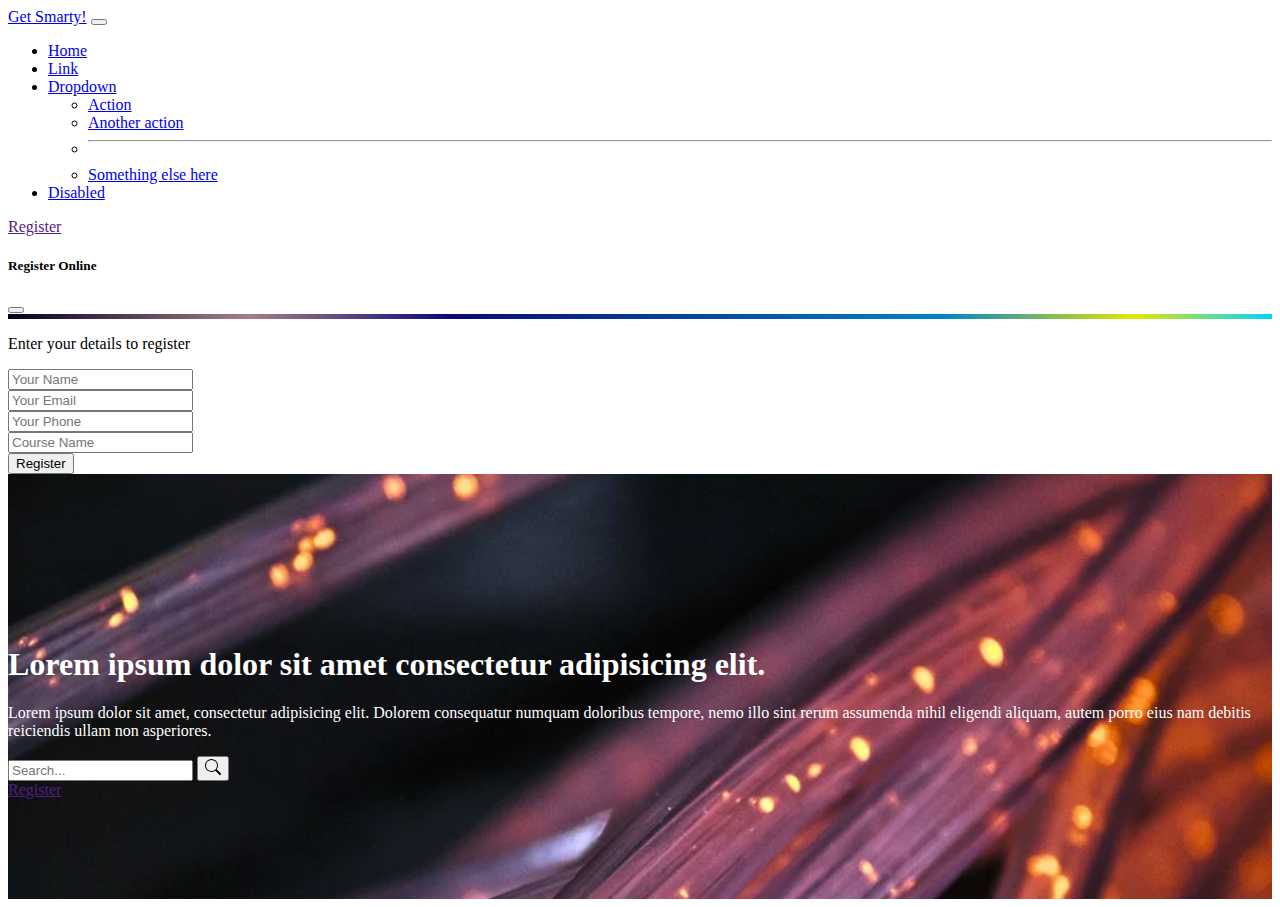
==== index.html @ 5ef51794 "added home banner" ====
<!doctype html>
<html lang="en">
  <head>
    <!-- Required meta tags -->
    <meta charset="utf-8">
    <meta name="viewport" content="width=device-width, initial-scale=1">

    <!-- Bootstrap CSS -->
    <link href="https://cdn.jsdelivr.net/npm/bootstrap@5.0.2/dist/css/bootstrap.min.css" rel="stylesheet" integrity="sha384-EVSTQN3/azprG1Anm3QDgpJLIm9Nao0Yz1ztcQTwFspd3yD65VohhpuuCOmLASjC" crossorigin="anonymous">
    <link rel="stylesheet" href="style.css">
    <title>Home Page</title>
  </head>
  <body>
      <!--Nav Bar Start-->
      <nav class="navbar navbar-expand-lg navbar-dark bg-dark fixed-top">
        <div class="container">
          <a class="navbar-brand" href="#">Get Smarty!</a>
          <button class="navbar-toggler" type="button" data-bs-toggle="collapse" data-bs-target="#navbarSupportedContent" aria-controls="navbarSupportedContent" aria-expanded="false" aria-label="Toggle navigation">
            <span class="navbar-toggler-icon"></span>
          </button>
          <div class="collapse navbar-collapse" id="navbarSupportedContent">
            <ul class="navbar-nav me-auto mb-2 mb-lg-0">
              <li class="nav-item">
                <a class="nav-link active" aria-current="page" href="#">Home</a>
              </li>
              <li class="nav-item">
                <a class="nav-link" href="#">Link</a>
              </li>
              <li class="nav-item dropdown">
                <a class="nav-link dropdown-toggle" href="#" id="navbarDropdown" role="button" data-bs-toggle="dropdown" aria-expanded="false">
                  Dropdown
                </a>
                <ul class="dropdown-menu" aria-labelledby="navbarDropdown">
                  <li><a class="dropdown-item" href="#">Action</a></li>
                  <li><a class="dropdown-item" href="#">Another action</a></li>
                  <li><hr class="dropdown-divider"></li>
                  <li><a class="dropdown-item" href="#">Something else here</a></li>
                </ul>
              </li>
              <li class="nav-item">
                <a class="nav-link disabled" href="#" tabindex="-1" aria-disabled="true">Disabled</a>
              </li>
            </ul>
            <div class="d-flex">
                <a href="" class="btn btn-success btn-sm" data-bs-toggle="modal" data-bs-target="#register-online">
                    Register
                </a>
                </div>
          </div>
        </div>
      </nav>
      <!--Nav Bar End-->
      <!--Nav Bar Modal-->
      <!-- Modal -->
    <div class="modal fade" id="register-online" data-bs-backdrop="static" data-bs-keyboard="false" tabindex="-1" aria-labelledby="register-onlineLabel" aria-hidden="true">
    <div class="modal-dialog">
      <div class="modal-content">
        <div class="modal-header">
          <h5 class="modal-title" id="register-onlineLabel">Register Online</h5>
          <button type="button" class="btn-close" data-bs-dismiss="modal" aria-label="Close"></button>
        </div>
        <div class="custom-divider"></div>
        <div class="modal-body">
            <p class="form-text">Enter your details to register</p>
            <form>
                <div class="mb-3">
                    <input type="text" class="form-control form-control-sm" placeholder="Your Name" required>
                </div>
                <div class="mb-3">
                    <input type="email" class="form-control form-control-sm" placeholder="Your Email" required>
                </div>
                <div class="mb-3">
                    <input type="phone" class="form-control form-control-sm" placeholder="Your Phone" required>
                </div>
                <div class="mb-3">
                    <input type="phone" class="form-control form-control-sm" placeholder="Course Name" required>
                </div>
               
                <div class="d-grid mb-3">
                    <input type="submit" class="btn btn-sm btn-success" value="Register">
                </div>
            </form>
   
        </div>
       
      </div>
    </div>
  </div>
      <!--Nav Bar Modal End-->
   <!--Home Banner-->

   <header class="main-banner">
       <div class="container">
           <div class="row">
               <div class="col-lg-8 col-md-8">
                   <div class="main-banner-content">
                       <h1>Lorem ipsum dolor sit amet consectetur adipisicing elit. </h1>
                       <p>Lorem ipsum dolor sit amet, consectetur adipisicing elit. Dolorem consequatur numquam doloribus tempore, nemo illo sint rerum assumenda nihil eligendi aliquam, autem porro eius nam debitis reiciendis ullam non asperiores.</p>
                   </div>
                  
               </div>
           </div>
           <div class="row d-none d-sm-block">
               <div class="col-lg-6 col-md-6">
                   <form action="">
                    <div class="input-group mb-3">
                        <input type="search" class="form-control form-control-sm" placeholder="Search..." aria-label="Recipient's username" aria-describedby="button-addon2">
                        <button class="btn btn-success" type="submit" id="button-addon2">
                            <svg xmlns="http://www.w3.org/2000/svg" width="16" height="16" fill="currentColor" class="bi bi-search" viewBox="0 0 16 16">
                                <path d="M11.742 10.344a6.5 6.5 0 1 0-1.397 1.398h-.001c.03.04.062.078.098.115l3.85 3.85a1 1 0 0 0 1.415-1.414l-3.85-3.85a1.007 1.007 0 0 0-.115-.1zM12 6.5a5.5 5.5 0 1 1-11 0 5.5 5.5 0 0 1 11 0z"/>
                              </svg>
                        </button>
                      </div>
                   </form>
               </div>
           </div>
           <div class="row  d-block d-sm-none">
               <div class="d-grid col-lg-12 col-md-12">
                <a href="" class="btn btn-success btn" data-bs-toggle="modal" data-bs-target="#register-online">
                    Register
                </a>
               </div>
           </div>
       </div>
   </header>
   <!--Home Banner end-->

    <!-- Optional JavaScript; choose one of the two! -->

    <!-- Option 1: Bootstrap Bundle with Popper -->
    <script src="https://cdn.jsdelivr.net/npm/bootstrap@5.0.2/dist/js/bootstrap.bundle.min.js" integrity="sha384-MrcW6ZMFYlzcLA8Nl+NtUVF0sA7MsXsP1UyJoMp4YLEuNSfAP+JcXn/tWtIaxVXM" crossorigin="anonymous"></script>

    <!-- Option 2: Separate Popper and Bootstrap JS -->
    <!--
    <script src="https://cdn.jsdelivr.net/npm/@popperjs/core@2.9.2/dist/umd/popper.min.js" integrity="sha384-IQsoLXl5PILFhosVNubq5LC7Qb9DXgDA9i+tQ8Zj3iwWAwPtgFTxbJ8NT4GN1R8p" crossorigin="anonymous"></script>
    <script src="https://cdn.jsdelivr.net/npm/bootstrap@5.0.2/dist/js/bootstrap.min.js" integrity="sha384-cVKIPhGWiC2Al4u+LWgxfKTRIcfu0JTxR+EQDz/bgldoEyl4H0zUF0QKbrJ0EcQF" crossorigin="anonymous"></script>
    -->
  </body>
</html>
---- style.css ----
.custom_nav{
    font-size:small;

    box-shadow: 0px 2px 12px rgba(0, 0, 0, .3);
}

ul.dropdown-menu.show {
    font-size: small;
}

.custom-divider{
    height:5px;
    background: rgb(2,0,36);
    background: linear-gradient(90deg, rgba(2,0,36,1) 0%, rgba(82,5,16,0.5144432773109244) 19%, rgba(9,9,121,1) 35%, rgba(7,56,152,1) 50%, rgba(5,109,187,1) 67%, rgba(4,131,201,1) 74%, rgba(225,232,2,1) 89%, rgba(0,212,255,1) 100%);
}

.main-banner{
    padding-top: 150px;
    padding-bottom: 100px;
    background-image: url(img/Banner.jpg);
    background-size: cover;
    color: white;

}
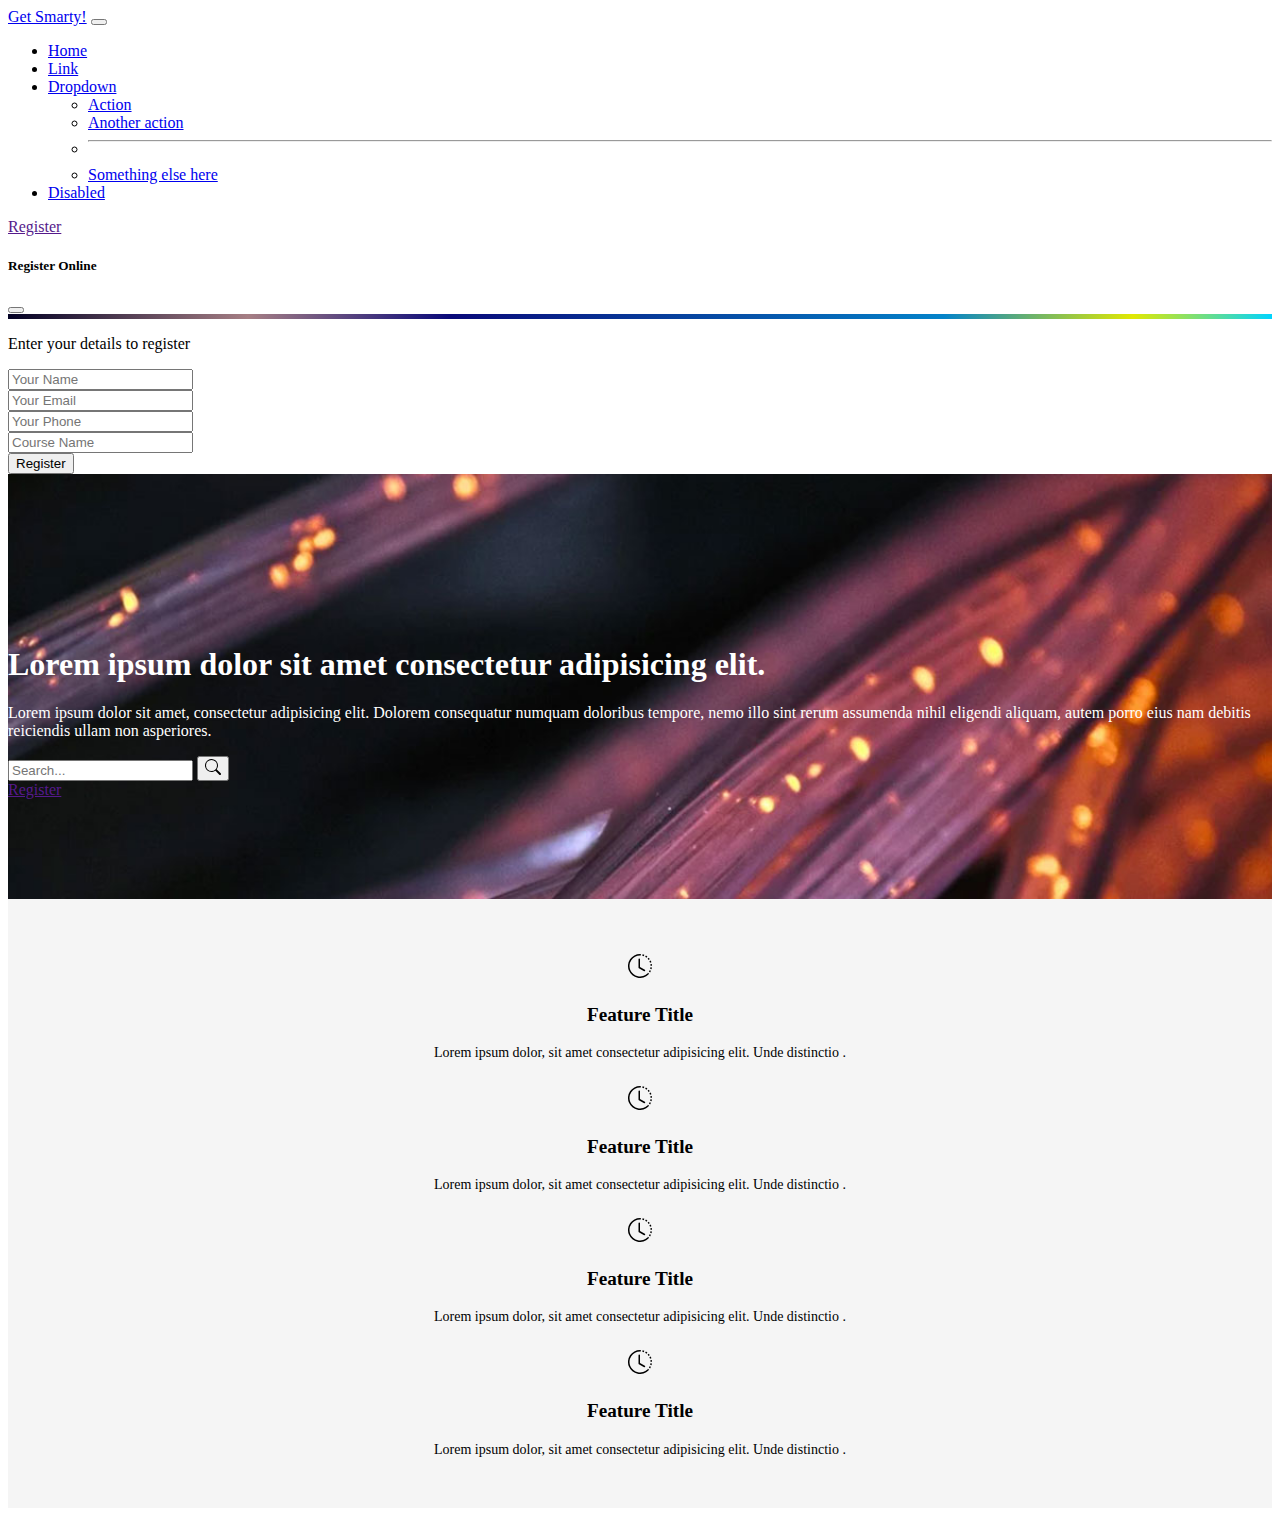
==== commit 95a22aaa: "added features section" ====
--- a/index.html
+++ b/index.html
@@ -52,78 +52,136 @@
       <!--Nav Bar End-->
       <!--Nav Bar Modal-->
       <!-- Modal -->
-    <div class="modal fade" id="register-online" data-bs-backdrop="static" data-bs-keyboard="false" tabindex="-1" aria-labelledby="register-onlineLabel" aria-hidden="true">
-    <div class="modal-dialog">
-      <div class="modal-content">
-        <div class="modal-header">
-          <h5 class="modal-title" id="register-onlineLabel">Register Online</h5>
-          <button type="button" class="btn-close" data-bs-dismiss="modal" aria-label="Close"></button>
+        <div class="modal fade" id="register-online" data-bs-backdrop="static" data-bs-keyboard="false" tabindex="-1" aria-labelledby="register-onlineLabel" aria-hidden="true">
+            <div class="modal-dialog">
+                <div class="modal-content">
+                    <div class="modal-header">
+                    <h5 class="modal-title" id="register-onlineLabel">Register Online</h5>
+                    <button type="button" class="btn-close" data-bs-dismiss="modal" aria-label="Close"></button>
+                    </div>
+                    <div class="custom-divider"></div>
+                    <div class="modal-body">
+                        <p class="form-text">Enter your details to register</p>
+                        <form>
+                            <div class="mb-3">
+                                <input type="text" class="form-control form-control-sm" placeholder="Your Name" required>
+                            </div>
+                            <div class="mb-3">
+                                <input type="email" class="form-control form-control-sm" placeholder="Your Email" required>
+                            </div>
+                            <div class="mb-3">
+                                <input type="phone" class="form-control form-control-sm" placeholder="Your Phone" required>
+                            </div>
+                            <div class="mb-3">
+                                <input type="phone" class="form-control form-control-sm" placeholder="Course Name" required>
+                            </div>
+                        
+                            <div class="d-grid mb-3">
+                                <input type="submit" class="btn btn-sm btn-success" value="Register">
+                            </div>
+                        </form>
+                    </div>
+                </div>
+            </div>
         </div>
-        <div class="custom-divider"></div>
-        <div class="modal-body">
-            <p class="form-text">Enter your details to register</p>
-            <form>
-                <div class="mb-3">
-                    <input type="text" class="form-control form-control-sm" placeholder="Your Name" required>
+        <!--Nav Bar Modal End-->
+    <!--Home Banner-->
+
+    <header class="main-banner">
+        <div class="container">
+            <div class="row">
+                <div class="col-lg-8 col-md-8">
+                    <div class="main-banner-content">
+                        <h1>Lorem ipsum dolor sit amet consectetur adipisicing elit. </h1>
+                        <p>Lorem ipsum dolor sit amet, consectetur adipisicing elit. Dolorem consequatur numquam doloribus tempore, nemo illo sint rerum assumenda nihil eligendi aliquam, autem porro eius nam debitis reiciendis ullam non asperiores.</p>
+                    </div>
+                    
                 </div>
-                <div class="mb-3">
-                    <input type="email" class="form-control form-control-sm" placeholder="Your Email" required>
+            </div>
+            <div class="row d-none d-sm-block">
+                <div class="col-lg-6 col-md-6">
+                    <form action="">
+                        <div class="input-group mb-3">
+                            <input type="search" class="form-control form-control-sm" placeholder="Search..." aria-label="Recipient's username" aria-describedby="button-addon2">
+                            <button class="btn btn-success" type="submit" id="button-addon2">
+                                <svg xmlns="http://www.w3.org/2000/svg" width="16" height="16" fill="currentColor" class="bi bi-search" viewBox="0 0 16 16">
+                                    <path d="M11.742 10.344a6.5 6.5 0 1 0-1.397 1.398h-.001c.03.04.062.078.098.115l3.85 3.85a1 1 0 0 0 1.415-1.414l-3.85-3.85a1.007 1.007 0 0 0-.115-.1zM12 6.5a5.5 5.5 0 1 1-11 0 5.5 5.5 0 0 1 11 0z"/>
+                                </svg>
+                            </button>
+                        </div>
+                    </form>
                 </div>
-                <div class="mb-3">
-                    <input type="phone" class="form-control form-control-sm" placeholder="Your Phone" required>
+            </div>
+            <div class="row  d-block d-sm-none">
+                <div class="d-grid col-lg-12 col-md-12">
+                    <a href="" class="btn btn-success btn" data-bs-toggle="modal" data-bs-target="#register-online">
+                        Register
+                    </a>
                 </div>
-                <div class="mb-3">
-                    <input type="phone" class="form-control form-control-sm" placeholder="Course Name" required>
+            </div>
+        </div>
+    </header>
+    <!--Home Banner end-->
+    <!--FEATURES LIST Beginning -->
+    <section class="features">
+        <div class="container">
+            <div class="row">
+                <div class="col-lg-3 col-md-3 col-sm-6">
+                    <div class="feature-holder">
+                        <h2>
+                            <svg xmlns="http://www.w3.org/2000/svg" width="1em" height="1em" fill="currentColor" class="bi bi-clock-history" viewBox="0 0 16 16">
+                                <path d="M8.515 1.019A7 7 0 0 0 8 1V0a8 8 0 0 1 .589.022l-.074.997zm2.004.45a7.003 7.003 0 0 0-.985-.299l.219-.976c.383.086.76.2 1.126.342l-.36.933zm1.37.71a7.01 7.01 0 0 0-.439-.27l.493-.87a8.025 8.025 0 0 1 .979.654l-.615.789a6.996 6.996 0 0 0-.418-.302zm1.834 1.79a6.99 6.99 0 0 0-.653-.796l.724-.69c.27.285.52.59.747.91l-.818.576zm.744 1.352a7.08 7.08 0 0 0-.214-.468l.893-.45a7.976 7.976 0 0 1 .45 1.088l-.95.313a7.023 7.023 0 0 0-.179-.483zm.53 2.507a6.991 6.991 0 0 0-.1-1.025l.985-.17c.067.386.106.778.116 1.17l-1 .025zm-.131 1.538c.033-.17.06-.339.081-.51l.993.123a7.957 7.957 0 0 1-.23 1.155l-.964-.267c.046-.165.086-.332.12-.501zm-.952 2.379c.184-.29.346-.594.486-.908l.914.405c-.16.36-.345.706-.555 1.038l-.845-.535zm-.964 1.205c.122-.122.239-.248.35-.378l.758.653a8.073 8.073 0 0 1-.401.432l-.707-.707z"/>
+                                <path d="M8 1a7 7 0 1 0 4.95 11.95l.707.707A8.001 8.001 0 1 1 8 0v1z"/>
+                                <path d="M7.5 3a.5.5 0 0 1 .5.5v5.21l3.248 1.856a.5.5 0 0 1-.496.868l-3.5-2A.5.5 0 0 1 7 9V3.5a.5.5 0 0 1 .5-.5z"/>
+                            </svg>
+                        </h2>
+                        <h3>Feature Title</h3>
+                        <p>Lorem ipsum dolor, sit amet consectetur adipisicing elit. Unde distinctio .</p>
+                    </div>
                 </div>
-               
-                <div class="d-grid mb-3">
-                    <input type="submit" class="btn btn-sm btn-success" value="Register">
+                <div class="col-lg-3 col-md-3 col-sm-6">
+                    <div class="feature-holder">
+                        <h2>
+                            <svg xmlns="http://www.w3.org/2000/svg" width="1em" height="1em" fill="currentColor" class="bi bi-clock-history" viewBox="0 0 16 16">
+                                <path d="M8.515 1.019A7 7 0 0 0 8 1V0a8 8 0 0 1 .589.022l-.074.997zm2.004.45a7.003 7.003 0 0 0-.985-.299l.219-.976c.383.086.76.2 1.126.342l-.36.933zm1.37.71a7.01 7.01 0 0 0-.439-.27l.493-.87a8.025 8.025 0 0 1 .979.654l-.615.789a6.996 6.996 0 0 0-.418-.302zm1.834 1.79a6.99 6.99 0 0 0-.653-.796l.724-.69c.27.285.52.59.747.91l-.818.576zm.744 1.352a7.08 7.08 0 0 0-.214-.468l.893-.45a7.976 7.976 0 0 1 .45 1.088l-.95.313a7.023 7.023 0 0 0-.179-.483zm.53 2.507a6.991 6.991 0 0 0-.1-1.025l.985-.17c.067.386.106.778.116 1.17l-1 .025zm-.131 1.538c.033-.17.06-.339.081-.51l.993.123a7.957 7.957 0 0 1-.23 1.155l-.964-.267c.046-.165.086-.332.12-.501zm-.952 2.379c.184-.29.346-.594.486-.908l.914.405c-.16.36-.345.706-.555 1.038l-.845-.535zm-.964 1.205c.122-.122.239-.248.35-.378l.758.653a8.073 8.073 0 0 1-.401.432l-.707-.707z"/>
+                                <path d="M8 1a7 7 0 1 0 4.95 11.95l.707.707A8.001 8.001 0 1 1 8 0v1z"/>
+                                <path d="M7.5 3a.5.5 0 0 1 .5.5v5.21l3.248 1.856a.5.5 0 0 1-.496.868l-3.5-2A.5.5 0 0 1 7 9V3.5a.5.5 0 0 1 .5-.5z"/>
+                            </svg>
+                        </h2>
+                        <h3>Feature Title</h3>
+                        <p>Lorem ipsum dolor, sit amet consectetur adipisicing elit. Unde distinctio .</p>
+                    </div>
                 </div>
-            </form>
-   
+                <div class="col-lg-3 col-md-3 col-sm-6">
+                    <div class="feature-holder">
+                        <h2>
+                            <svg xmlns="http://www.w3.org/2000/svg" width="1em" height="1em" fill="currentColor" class="bi bi-clock-history" viewBox="0 0 16 16">
+                                <path d="M8.515 1.019A7 7 0 0 0 8 1V0a8 8 0 0 1 .589.022l-.074.997zm2.004.45a7.003 7.003 0 0 0-.985-.299l.219-.976c.383.086.76.2 1.126.342l-.36.933zm1.37.71a7.01 7.01 0 0 0-.439-.27l.493-.87a8.025 8.025 0 0 1 .979.654l-.615.789a6.996 6.996 0 0 0-.418-.302zm1.834 1.79a6.99 6.99 0 0 0-.653-.796l.724-.69c.27.285.52.59.747.91l-.818.576zm.744 1.352a7.08 7.08 0 0 0-.214-.468l.893-.45a7.976 7.976 0 0 1 .45 1.088l-.95.313a7.023 7.023 0 0 0-.179-.483zm.53 2.507a6.991 6.991 0 0 0-.1-1.025l.985-.17c.067.386.106.778.116 1.17l-1 .025zm-.131 1.538c.033-.17.06-.339.081-.51l.993.123a7.957 7.957 0 0 1-.23 1.155l-.964-.267c.046-.165.086-.332.12-.501zm-.952 2.379c.184-.29.346-.594.486-.908l.914.405c-.16.36-.345.706-.555 1.038l-.845-.535zm-.964 1.205c.122-.122.239-.248.35-.378l.758.653a8.073 8.073 0 0 1-.401.432l-.707-.707z"/>
+                                <path d="M8 1a7 7 0 1 0 4.95 11.95l.707.707A8.001 8.001 0 1 1 8 0v1z"/>
+                                <path d="M7.5 3a.5.5 0 0 1 .5.5v5.21l3.248 1.856a.5.5 0 0 1-.496.868l-3.5-2A.5.5 0 0 1 7 9V3.5a.5.5 0 0 1 .5-.5z"/>
+                            </svg>
+                        </h2>
+                        <h3>Feature Title</h3>
+                        <p>Lorem ipsum dolor, sit amet consectetur adipisicing elit. Unde distinctio .</p>
+                    </div>
+                </div>
+                <div class="col-lg-3 col-md-3 col-sm-6">
+                    <div class="feature-holder">
+                        <h2>
+                            <svg xmlns="http://www.w3.org/2000/svg" width="1em" height="1em" fill="currentColor" class="bi bi-clock-history" viewBox="0 0 16 16">
+                                <path d="M8.515 1.019A7 7 0 0 0 8 1V0a8 8 0 0 1 .589.022l-.074.997zm2.004.45a7.003 7.003 0 0 0-.985-.299l.219-.976c.383.086.76.2 1.126.342l-.36.933zm1.37.71a7.01 7.01 0 0 0-.439-.27l.493-.87a8.025 8.025 0 0 1 .979.654l-.615.789a6.996 6.996 0 0 0-.418-.302zm1.834 1.79a6.99 6.99 0 0 0-.653-.796l.724-.69c.27.285.52.59.747.91l-.818.576zm.744 1.352a7.08 7.08 0 0 0-.214-.468l.893-.45a7.976 7.976 0 0 1 .45 1.088l-.95.313a7.023 7.023 0 0 0-.179-.483zm.53 2.507a6.991 6.991 0 0 0-.1-1.025l.985-.17c.067.386.106.778.116 1.17l-1 .025zm-.131 1.538c.033-.17.06-.339.081-.51l.993.123a7.957 7.957 0 0 1-.23 1.155l-.964-.267c.046-.165.086-.332.12-.501zm-.952 2.379c.184-.29.346-.594.486-.908l.914.405c-.16.36-.345.706-.555 1.038l-.845-.535zm-.964 1.205c.122-.122.239-.248.35-.378l.758.653a8.073 8.073 0 0 1-.401.432l-.707-.707z"/>
+                                <path d="M8 1a7 7 0 1 0 4.95 11.95l.707.707A8.001 8.001 0 1 1 8 0v1z"/>
+                                <path d="M7.5 3a.5.5 0 0 1 .5.5v5.21l3.248 1.856a.5.5 0 0 1-.496.868l-3.5-2A.5.5 0 0 1 7 9V3.5a.5.5 0 0 1 .5-.5z"/>
+                            </svg>
+                        </h2>
+                        <h3>Feature Title</h3>
+                        <p>Lorem ipsum dolor, sit amet consectetur adipisicing elit. Unde distinctio .</p>
+                    </div>
+                </div>
+            </div>
         </div>
-       
-      </div>
-    </div>
-  </div>
-      <!--Nav Bar Modal End-->
-   <!--Home Banner-->
-
-   <header class="main-banner">
-       <div class="container">
-           <div class="row">
-               <div class="col-lg-8 col-md-8">
-                   <div class="main-banner-content">
-                       <h1>Lorem ipsum dolor sit amet consectetur adipisicing elit. </h1>
-                       <p>Lorem ipsum dolor sit amet, consectetur adipisicing elit. Dolorem consequatur numquam doloribus tempore, nemo illo sint rerum assumenda nihil eligendi aliquam, autem porro eius nam debitis reiciendis ullam non asperiores.</p>
-                   </div>
-                  
-               </div>
-           </div>
-           <div class="row d-none d-sm-block">
-               <div class="col-lg-6 col-md-6">
-                   <form action="">
-                    <div class="input-group mb-3">
-                        <input type="search" class="form-control form-control-sm" placeholder="Search..." aria-label="Recipient's username" aria-describedby="button-addon2">
-                        <button class="btn btn-success" type="submit" id="button-addon2">
-                            <svg xmlns="http://www.w3.org/2000/svg" width="16" height="16" fill="currentColor" class="bi bi-search" viewBox="0 0 16 16">
-                                <path d="M11.742 10.344a6.5 6.5 0 1 0-1.397 1.398h-.001c.03.04.062.078.098.115l3.85 3.85a1 1 0 0 0 1.415-1.414l-3.85-3.85a1.007 1.007 0 0 0-.115-.1zM12 6.5a5.5 5.5 0 1 1-11 0 5.5 5.5 0 0 1 11 0z"/>
-                              </svg>
-                        </button>
-                      </div>
-                   </form>
-               </div>
-           </div>
-           <div class="row  d-block d-sm-none">
-               <div class="d-grid col-lg-12 col-md-12">
-                <a href="" class="btn btn-success btn" data-bs-toggle="modal" data-bs-target="#register-online">
-                    Register
-                </a>
-               </div>
-           </div>
-       </div>
-   </header>
-   <!--Home Banner end-->
+    </section>
+    <!--FEATURES LIST  end-->
 
     <!-- Optional JavaScript; choose one of the two! -->
 
--- a/style.css
+++ b/style.css
@@ -21,4 +21,21 @@
     background-size: cover;
     color: white;
 
+}
+
+.feature-holder {
+    text-align: center;
+    margin-bottom: 25px;
+}
+section.features {
+    padding-top: 35px;
+    padding-bottom: 25px;
+    background-color: whitesmoke;
+}
+section.features h3 {
+    font-size: 1.2em;
+}
+
+.feature-holder p{
+    font-size: 14px;
 }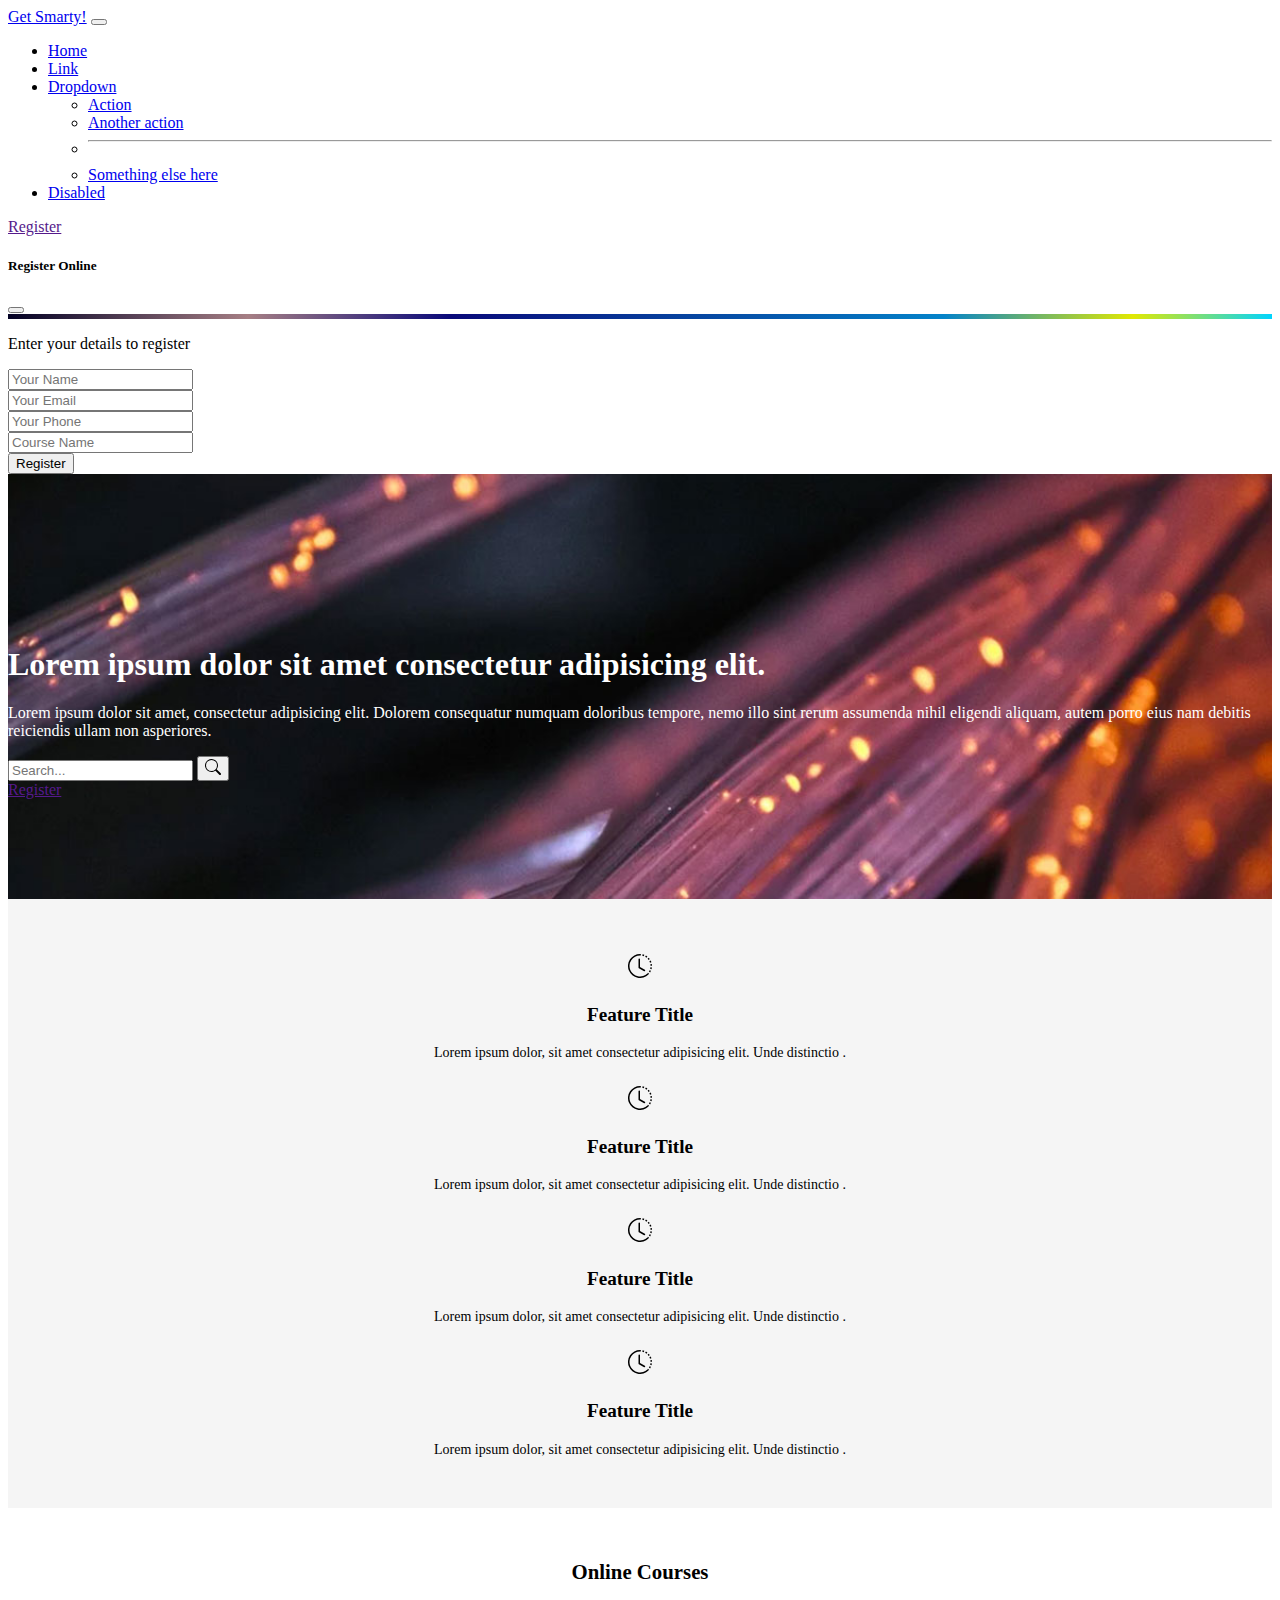
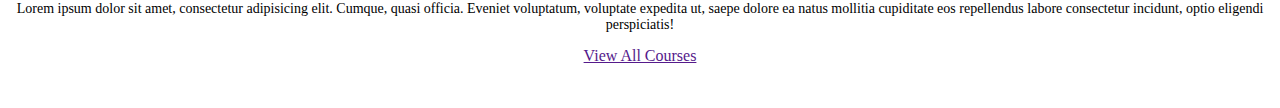
==== commit 4bc1f7b5: "added course text widget" ====
--- a/index.html
+++ b/index.html
@@ -182,6 +182,24 @@
         </div>
     </section>
     <!--FEATURES LIST  end-->
+     <!--Online Course Start-->
+     <section class="online-courses">
+         <div class="container">
+             <div class="row justify-content-center">
+                 <div class="col-lg-6 col-md-6">
+                     <div class="online-courses-text-widget">
+                         <h2>Online Courses</h2>
+                         <p>Lorem ipsum dolor sit amet, consectetur adipisicing elit. Cumque, quasi officia. Eveniet voluptatum, voluptate expedita ut, saepe dolore ea natus mollitia cupiditate eos repellendus labore consectetur incidunt, optio eligendi perspiciatis!</p>
+                         <a href="" class="btn btn-warning btn-sm">View All Courses</a>
+
+                     </div>
+
+                 </div>
+             </div>
+         </div>
+     </section>
+    <!--Online Course  End-->
+
 
     <!-- Optional JavaScript; choose one of the two! -->
 
--- a/style.css
+++ b/style.css
@@ -38,4 +38,20 @@
 
 .feature-holder p{
     font-size: 14px;
+}
+
+section.online-courses {
+    padding-top: 35px;
+    padding-bottom: 35px;
+}
+
+.online-courses-text-widget{
+    text-align: center;
+}
+.online-courses-text-widget h2 {
+    font-size: 1.3em;
+}
+
+.online-courses-text-widget p{
+    font-size: 14px;
 }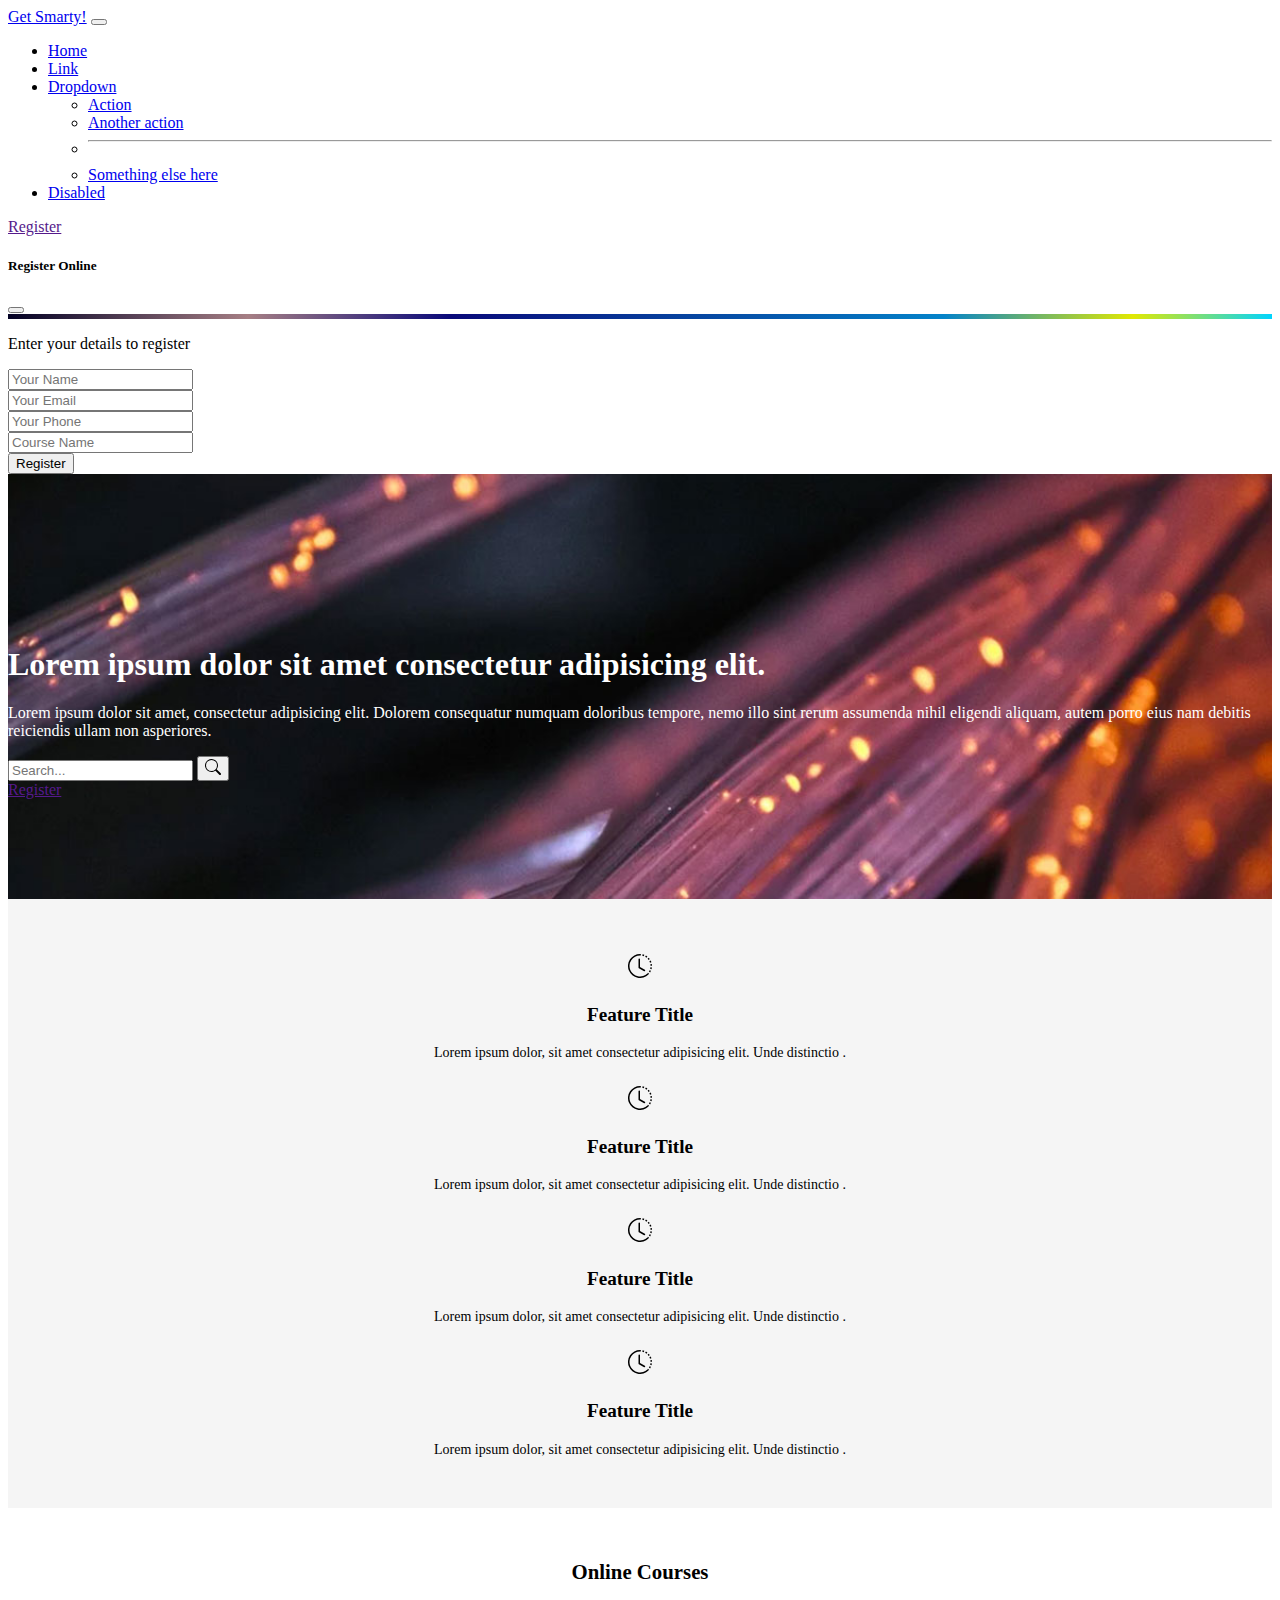
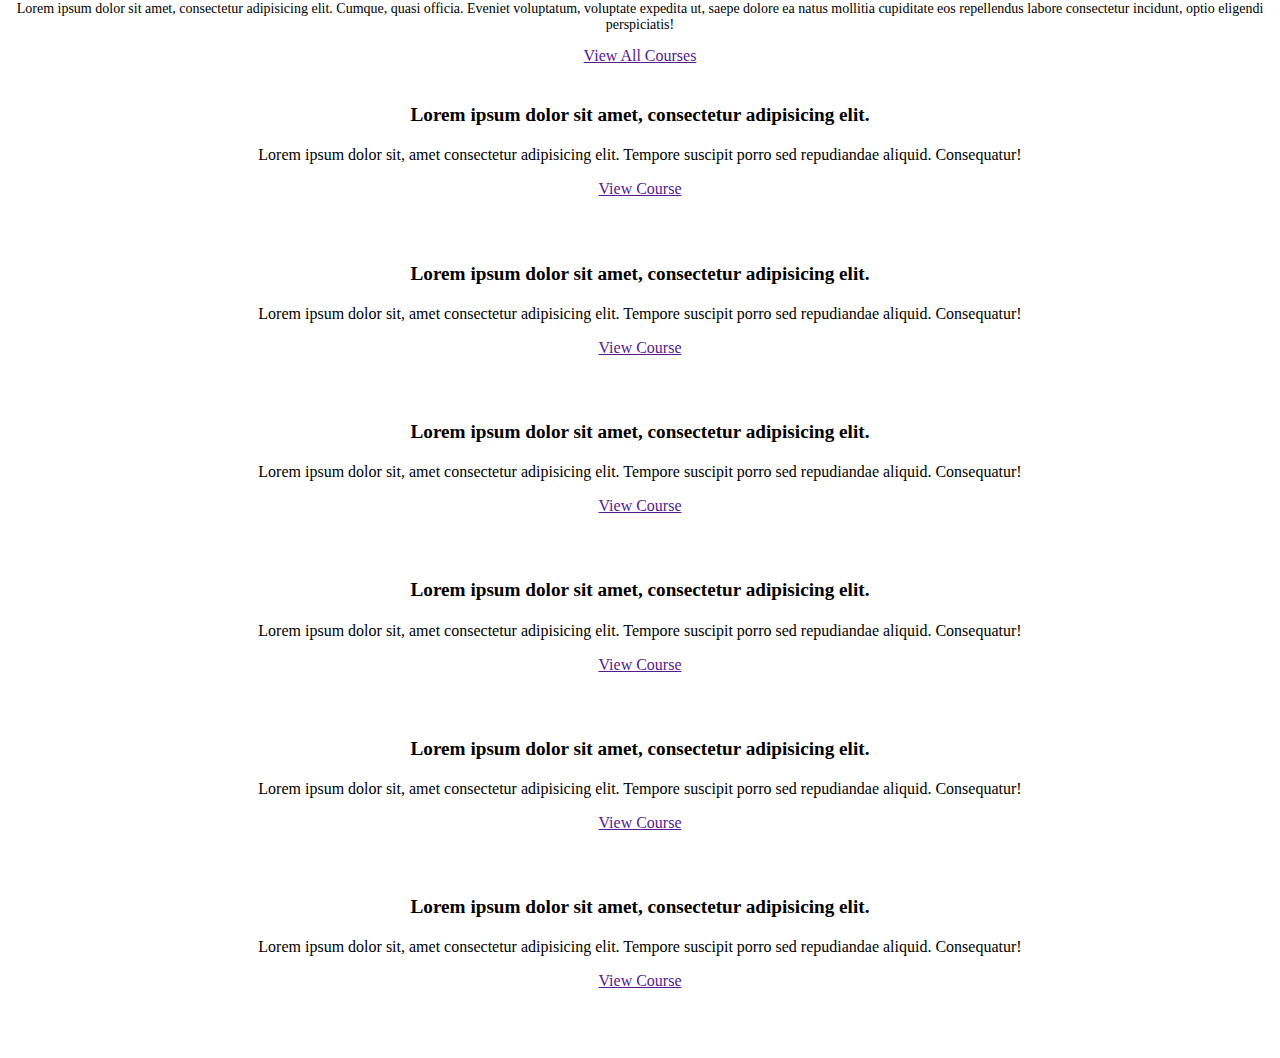
==== commit 979bc785: "added course cards" ====
--- a/index.html
+++ b/index.html
@@ -191,10 +191,79 @@
                          <h2>Online Courses</h2>
                          <p>Lorem ipsum dolor sit amet, consectetur adipisicing elit. Cumque, quasi officia. Eveniet voluptatum, voluptate expedita ut, saepe dolore ea natus mollitia cupiditate eos repellendus labore consectetur incidunt, optio eligendi perspiciatis!</p>
                          <a href="" class="btn btn-warning btn-sm">View All Courses</a>
+                        
 
                      </div>
 
                  </div>
+             </div>
+             <div class="row mt-5">
+                 <div class="col-lg-4 col-md-4">
+                     <div class="card online-course-card">
+                         <img src="https://source.unsplash.com/random/600x314" class="img-fluid" alt="">
+                         <div class="card-body">
+                            <h3 class="card-title">Lorem ipsum dolor sit amet, consectetur adipisicing elit.</h3>
+                            <p class="card-text">Lorem ipsum dolor sit, amet consectetur adipisicing elit. Tempore suscipit porro sed repudiandae aliquid. Consequatur!</p>
+                            <a href="" class="btn btn-sm btn-primary">View Course</a>
+                         </div>
+                     </div>
+                     
+                 </div>
+                 <div class="col-lg-4 col-md-4">
+                    <div class="card online-course-card">
+                        <img src="https://source.unsplash.com/random/600x314" class="img-fluid" alt="">
+                        <div class="card-body">
+                           <h3 class="card-title">Lorem ipsum dolor sit amet, consectetur adipisicing elit.</h3>
+                           <p class="card-text">Lorem ipsum dolor sit, amet consectetur adipisicing elit. Tempore suscipit porro sed repudiandae aliquid. Consequatur!</p>
+                           <a href="" class="btn btn-sm btn-primary">View Course</a>
+                        </div>
+                    </div>
+                    
+                </div>
+                <div class="col-lg-4 col-md-4">
+                    <div class="card online-course-card">
+                        <img src="https://source.unsplash.com/random/600x314" class="img-fluid" alt="">
+                        <div class="card-body">
+                           <h3 class="card-title">Lorem ipsum dolor sit amet, consectetur adipisicing elit.</h3>
+                           <p class="card-text">Lorem ipsum dolor sit, amet consectetur adipisicing elit. Tempore suscipit porro sed repudiandae aliquid. Consequatur!</p>
+                           <a href="" class="btn btn-sm btn-primary">View Course</a>
+                        </div>
+                    </div>
+                    
+                </div>
+                <div class="col-lg-4 col-md-4">
+                    <div class="card online-course-card">
+                        <img src="https://source.unsplash.com/random/600x314" class="img-fluid" alt="">
+                        <div class="card-body">
+                           <h3 class="card-title">Lorem ipsum dolor sit amet, consectetur adipisicing elit.</h3>
+                           <p class="card-text">Lorem ipsum dolor sit, amet consectetur adipisicing elit. Tempore suscipit porro sed repudiandae aliquid. Consequatur!</p>
+                           <a href="" class="btn btn-sm btn-primary">View Course</a>
+                        </div>
+                    </div>
+                    
+                </div>
+                <div class="col-lg-4 col-md-4">
+                    <div class="card online-course-card">
+                        <img src="https://source.unsplash.com/random/600x314" class="img-fluid" alt="">
+                        <div class="card-body">
+                           <h3 class="card-title">Lorem ipsum dolor sit amet, consectetur adipisicing elit.</h3>
+                           <p class="card-text">Lorem ipsum dolor sit, amet consectetur adipisicing elit. Tempore suscipit porro sed repudiandae aliquid. Consequatur!</p>
+                           <a href="" class="btn btn-sm btn-primary">View Course</a>
+                        </div>
+                    </div>
+                    
+                </div>
+                <div class="col-lg-4 col-md-4">
+                    <div class="card online-course-card">
+                        <img src="https://source.unsplash.com/random/600x314" class="img-fluid" alt="">
+                        <div class="card-body">
+                           <h3 class="card-title">Lorem ipsum dolor sit amet, consectetur adipisicing elit.</h3>
+                           <p class="card-text">Lorem ipsum dolor sit, amet consectetur adipisicing elit. Tempore suscipit porro sed repudiandae aliquid. Consequatur!</p>
+                           <a href="" class="btn btn-sm btn-primary">View Course</a>
+                        </div>
+                    </div>
+                    
+                </div>
              </div>
          </div>
      </section>
--- a/style.css
+++ b/style.css
@@ -54,4 +54,17 @@
 
 .online-courses-text-widget p{
     font-size: 14px;
+}
+
+.online-course-card .card-title {
+    font-size: 1.2em;
+    line-height: 25px;
+}
+
+online-course-card .card-text {
+    font-size: 14px;
+}
+.card.online-course-card {
+    text-align: center;
+    margin-bottom: 25px;
 }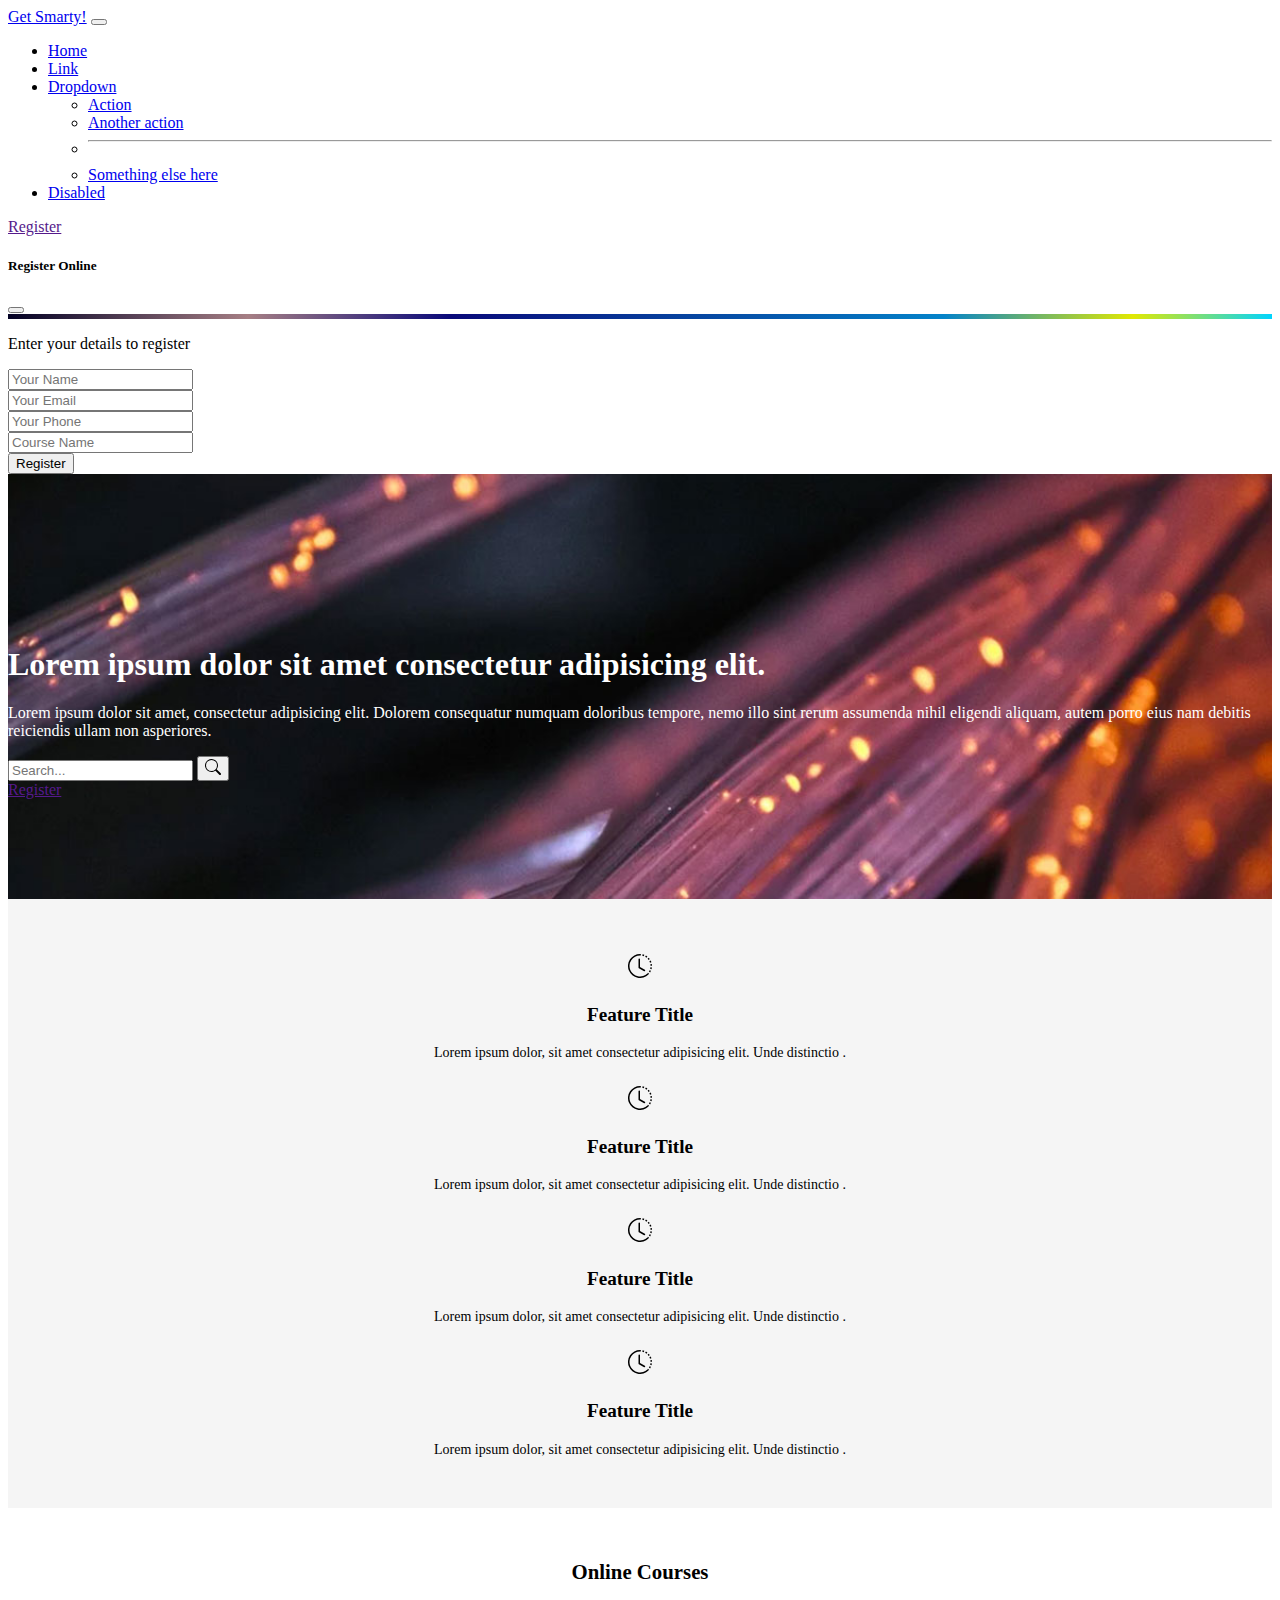
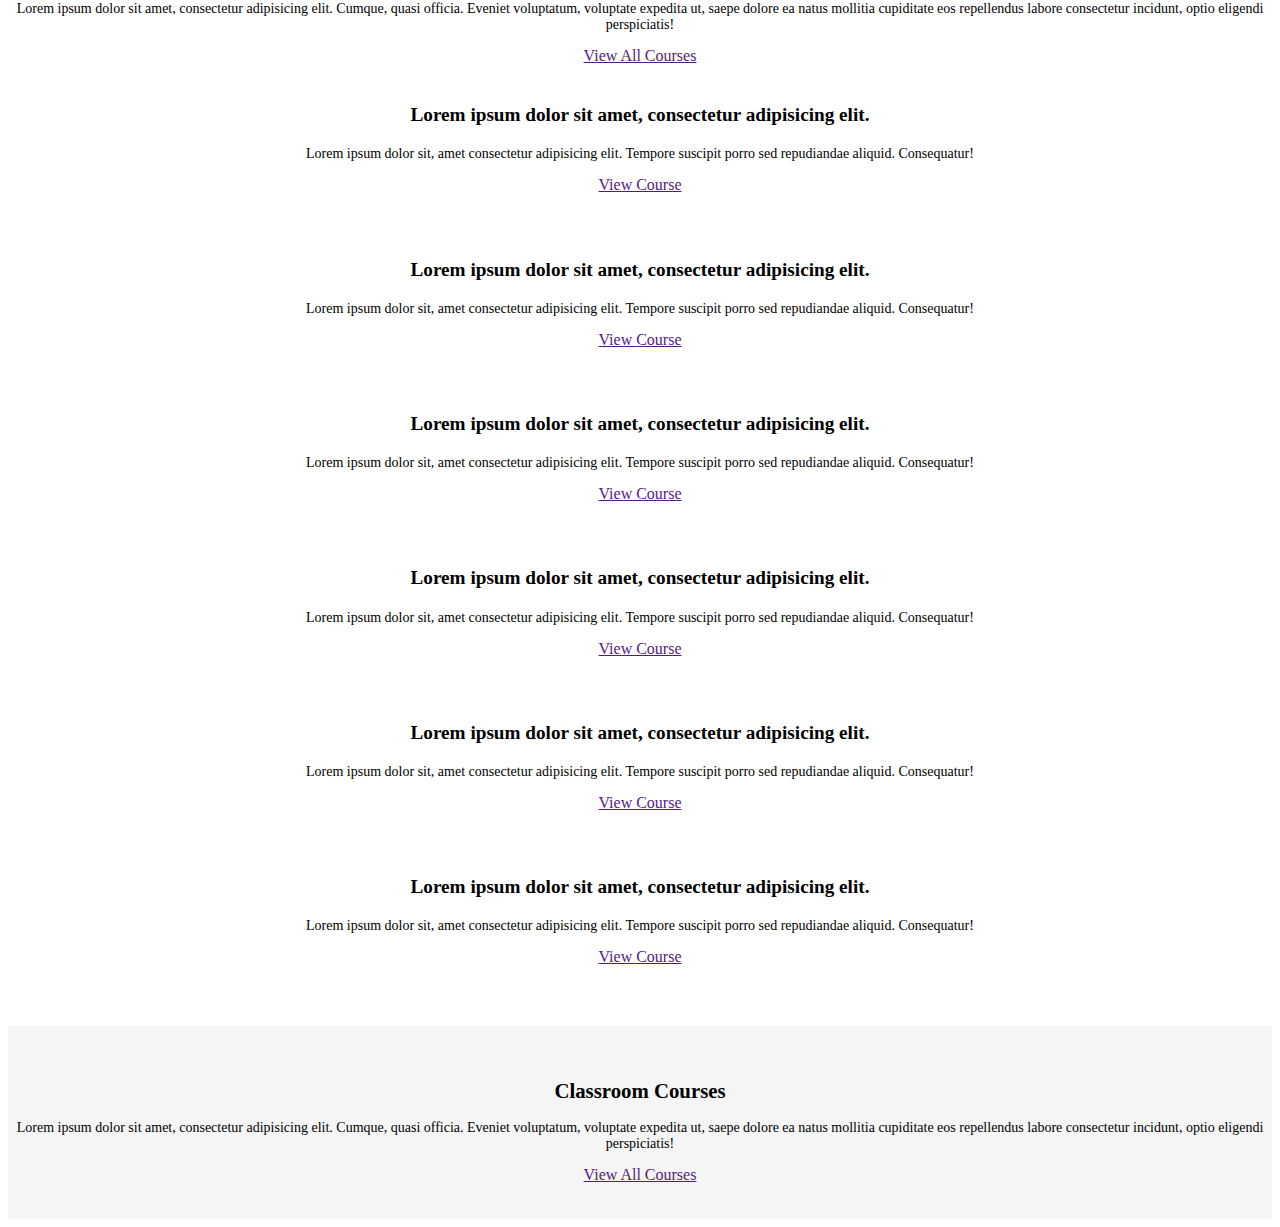
==== commit da863d10: "added classroom training text widget" ====
--- a/index.html
+++ b/index.html
@@ -269,6 +269,25 @@
      </section>
     <!--Online Course  End-->
 
+    <!--Classroom Training Start-->
+    <section class="classroom-training">
+        <div class="container">
+            <div class="row justify-content-center">
+                <div class="col-lg-6 col-md-6">
+                    <div class="classroom-courses-text-widget">
+                        <h2>Classroom Courses</h2>
+                        <p>Lorem ipsum dolor sit amet, consectetur adipisicing elit. Cumque, quasi officia. Eveniet voluptatum, voluptate expedita ut, saepe dolore ea natus mollitia cupiditate eos repellendus labore consectetur incidunt, optio eligendi perspiciatis!</p>
+                        <a href="" class="btn btn-warning btn-sm">View All Courses</a>
+                       
+
+                    </div>
+
+                </div>
+            </div>
+        </div>
+    </section>
+    <!--Classroom Training End-->
+
 
     <!-- Optional JavaScript; choose one of the two! -->
 
--- a/style.css
+++ b/style.css
@@ -40,19 +40,19 @@
     font-size: 14px;
 }
 
-section.online-courses {
+section.online-courses, .classroom-training {
     padding-top: 35px;
     padding-bottom: 35px;
 }
 
-.online-courses-text-widget{
+.online-courses-text-widget, .classroom-courses-text-widget{
     text-align: center;
 }
-.online-courses-text-widget h2 {
+.online-courses-text-widget h2, .classroom-courses-text-widget h2 {
     font-size: 1.3em;
 }
 
-.online-courses-text-widget p{
+.online-courses-text-widget p, .classroom-courses-text-widget p{
     font-size: 14px;
 }
 
@@ -61,10 +61,14 @@
     line-height: 25px;
 }
 
-online-course-card .card-text {
+.online-course-card .card-text {
     font-size: 14px;
 }
 .card.online-course-card {
     text-align: center;
     margin-bottom: 25px;
+}
+
+.classroom-training{
+    background-color: whitesmoke;
 }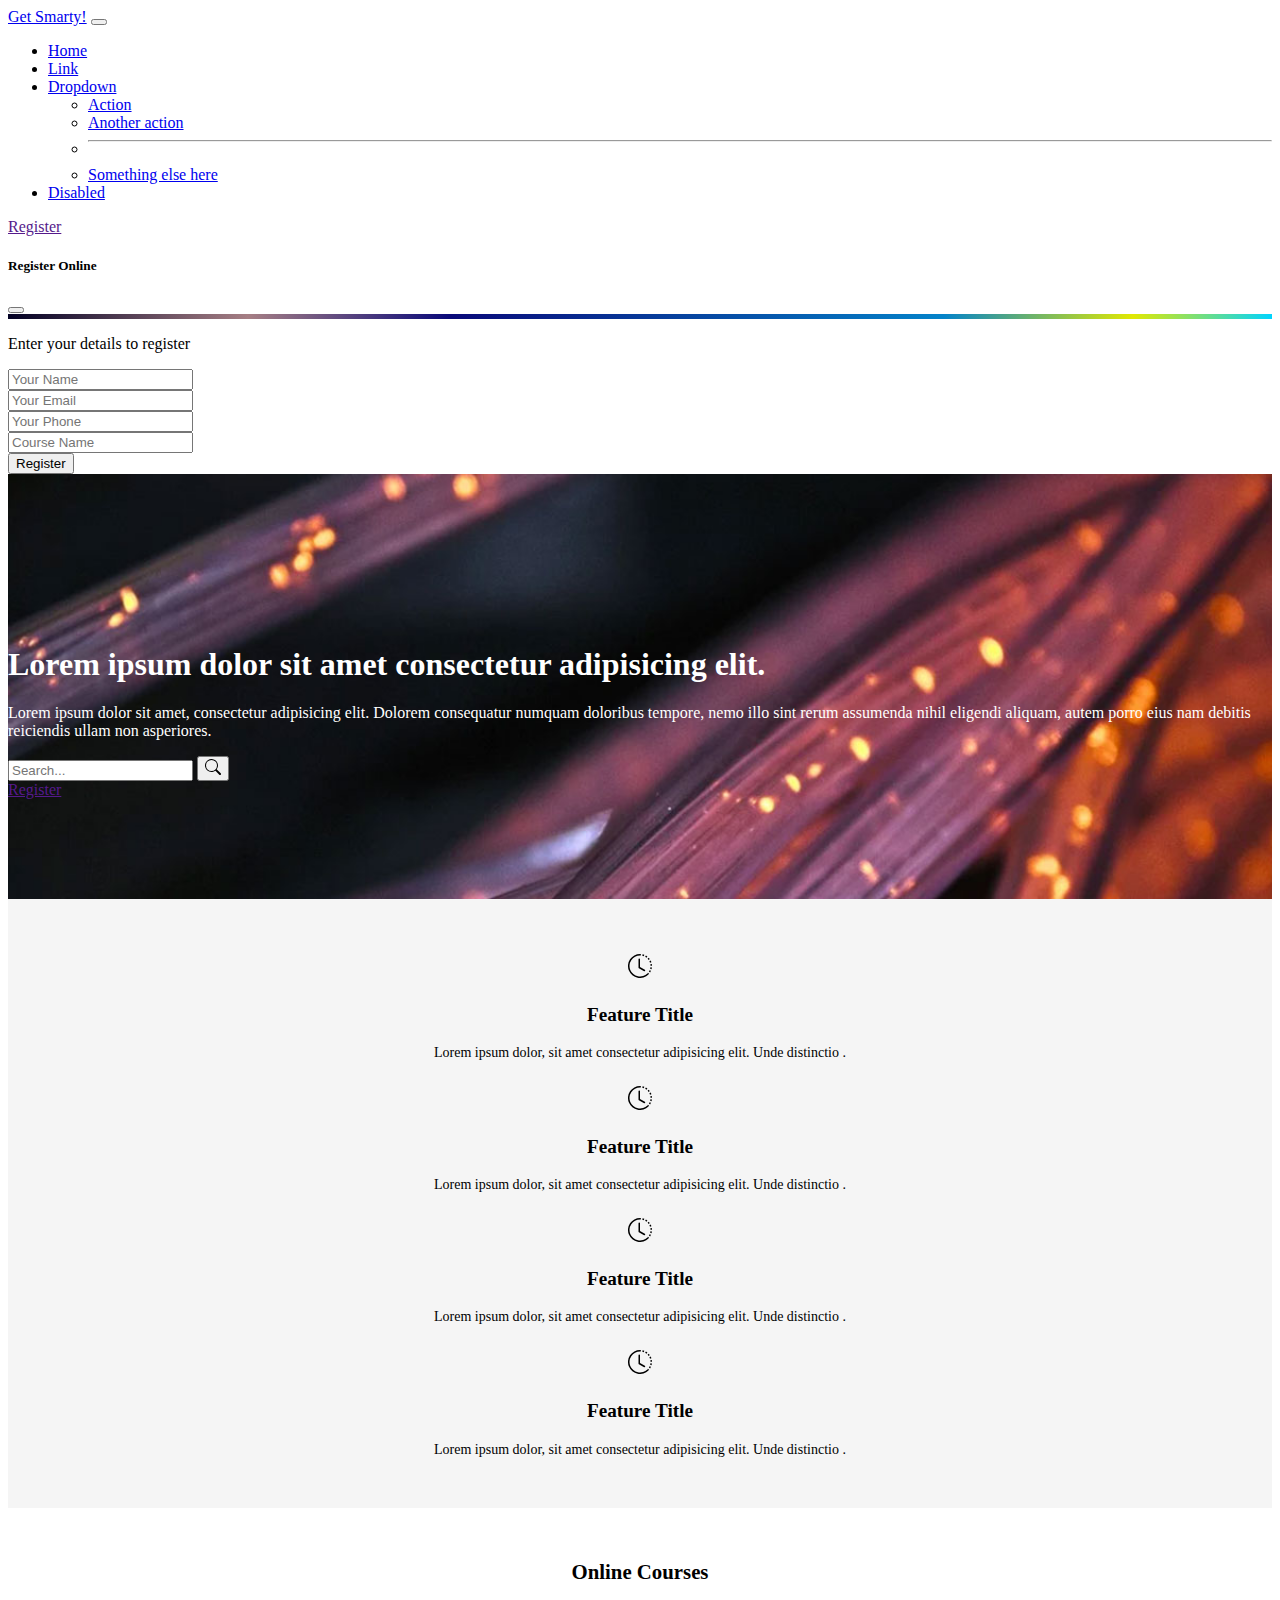
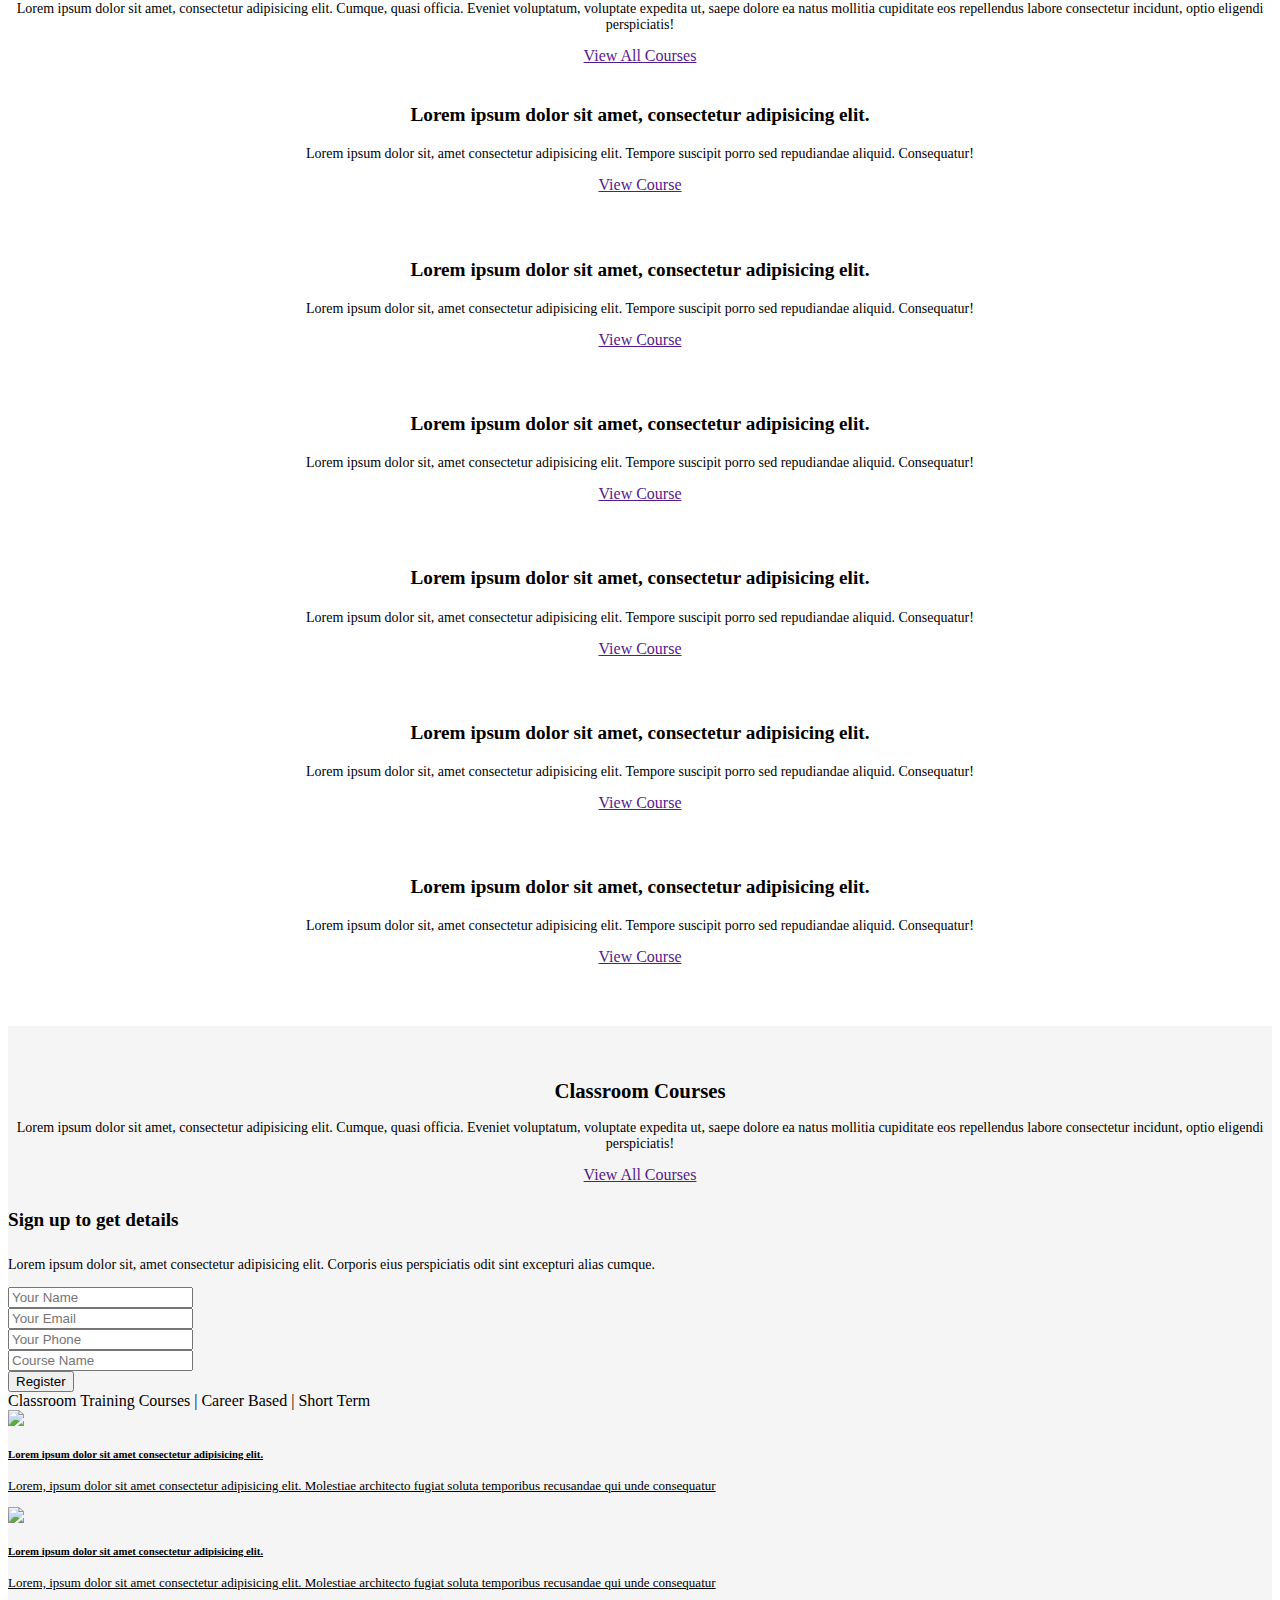
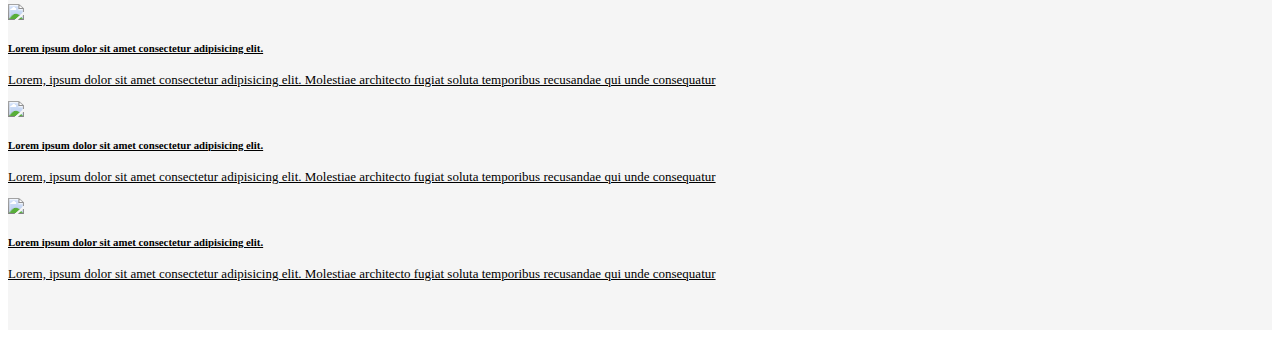
==== commit 26ae82bb: "added classroom training list and form" ====
--- a/index.html
+++ b/index.html
@@ -278,11 +278,98 @@
                         <h2>Classroom Courses</h2>
                         <p>Lorem ipsum dolor sit amet, consectetur adipisicing elit. Cumque, quasi officia. Eveniet voluptatum, voluptate expedita ut, saepe dolore ea natus mollitia cupiditate eos repellendus labore consectetur incidunt, optio eligendi perspiciatis!</p>
                         <a href="" class="btn btn-warning btn-sm">View All Courses</a>
-                       
-
-                    </div>
-
-                </div>
+                    </div>
+                </div>
+            </div>
+            <div class="row mt-5">
+                <div class="col-lg-4 col-md-4">
+                    <div class="card text-white bg-primary sign-up-form-sidebar" >
+                        <div class="card-body">
+                            <h4 class="card-title">Sign up to get details </h4>
+                            <p class="card-text">Lorem ipsum dolor sit, amet consectetur adipisicing elit. Corporis eius perspiciatis odit sint excepturi alias cumque.</p>
+                            <form>
+                                <div class="mb-3">
+                                    <input type="text" class="form-control form-control-sm" placeholder="Your Name" required>
+                                </div>
+                                <div class="mb-3">
+                                    <input type="email" class="form-control form-control-sm" placeholder="Your Email" required>
+                                </div>
+                                <div class="mb-3">
+                                    <input type="phone" class="form-control form-control-sm" placeholder="Your Phone" required>
+                                </div>
+                                <div class="mb-3">
+                                    <input type="phone" class="form-control form-control-sm" placeholder="Course Name" required>
+                                </div>
+                            
+                                <div class="d-grid mb-3">
+                                    <input type="submit" class="btn btn-sm btn-warning" value="Register">
+                                </div>
+                            </form>
+                        </div>
+                    </div>
+                </div>
+                <div class="col-lg-8 col-md-8">
+                    <div class="list-group">
+                        <div class="list-group-item active">Classroom Training Courses | Career Based | Short Term</div>
+                        <a href="#" class="list-group-item course-list-item">
+                            <div class="row">
+                                <div class="col-lg-4 col-md-4">
+                                    <img src="https://source.unsplash.com/random/600x314" class="img-fluid rounded">
+                                </div>
+                                <div class="col-lg-8 col-md-8">
+                                    <h5>Lorem ipsum dolor sit amet consectetur adipisicing elit.</h5>
+                                    <p>Lorem, ipsum dolor sit amet consectetur adipisicing elit. Molestiae architecto fugiat soluta temporibus recusandae qui unde consequatur</p>
+                                </div>
+                            </div>
+                        </a>
+                        <a href="#" class="list-group-item course-list-item">
+                            <div class="row">
+                                <div class="col-lg-4 col-md-4">
+                                    <img src="https://source.unsplash.com/random/600x314" class="img-fluid rounded">
+                                </div>
+                                <div class="col-lg-8 col-md-8">
+                                    <h5>Lorem ipsum dolor sit amet consectetur adipisicing elit.</h5>
+                                    <p>Lorem, ipsum dolor sit amet consectetur adipisicing elit. Molestiae architecto fugiat soluta temporibus recusandae qui unde consequatur</p>
+                                </div>
+                            </div>
+                        </a>
+                        <a href="#" class="list-group-item course-list-item">
+                            <div class="row">
+                                <div class="col-lg-4 col-md-4">
+                                    <img src="https://source.unsplash.com/random/600x314" class="img-fluid rounded">
+                                </div>
+                                <div class="col-lg-8 col-md-8">
+                                    <h5>Lorem ipsum dolor sit amet consectetur adipisicing elit.</h5>
+                                    <p>Lorem, ipsum dolor sit amet consectetur adipisicing elit. Molestiae architecto fugiat soluta temporibus recusandae qui unde consequatur</p>
+                                </div>
+                            </div>
+                        </a>
+                        <a href="#" class="list-group-item course-list-item">
+                            <div class="row">
+                                <div class="col-lg-4 col-md-4">
+                                    <img src="https://source.unsplash.com/random/600x314" class="img-fluid rounded">
+                                </div>
+                                <div class="col-lg-8 col-md-8">
+                                    <h5>Lorem ipsum dolor sit amet consectetur adipisicing elit.</h5>
+                                    <p>Lorem, ipsum dolor sit amet consectetur adipisicing elit. Molestiae architecto fugiat soluta temporibus recusandae qui unde consequatur</p>
+                                </div>
+                            </div>
+                        </a>
+                        <a href="#" class="list-group-item course-list-item">
+                            <div class="row">
+                                <div class="col-lg-4 col-md-4">
+                                    <img src="https://source.unsplash.com/random/600x314" class="img-fluid rounded">
+                                </div>
+                                <div class="col-lg-8 col-md-8">
+                                    <h5>Lorem ipsum dolor sit amet consectetur adipisicing elit.</h5>
+                                    <p>Lorem, ipsum dolor sit amet consectetur adipisicing elit. Molestiae architecto fugiat soluta temporibus recusandae qui unde consequatur</p>
+                                </div>
+                            </div>
+                        </a>
+                    </div>
+                </div>
+
+
             </div>
         </div>
     </section>
--- a/style.css
+++ b/style.css
@@ -71,4 +71,21 @@
 
 .classroom-training{
     background-color: whitesmoke;
+}
+
+.sign-up-form-sidebar .card-title{
+    font-size: 1.2em
+
+}
+
+.sign-up-form-sidebar .card-text {
+    font-size: 14px;
+}
+
+
+
+.course-list-item {
+    font-size: small;
+    padding-top: 20px;
+    color: black;
 }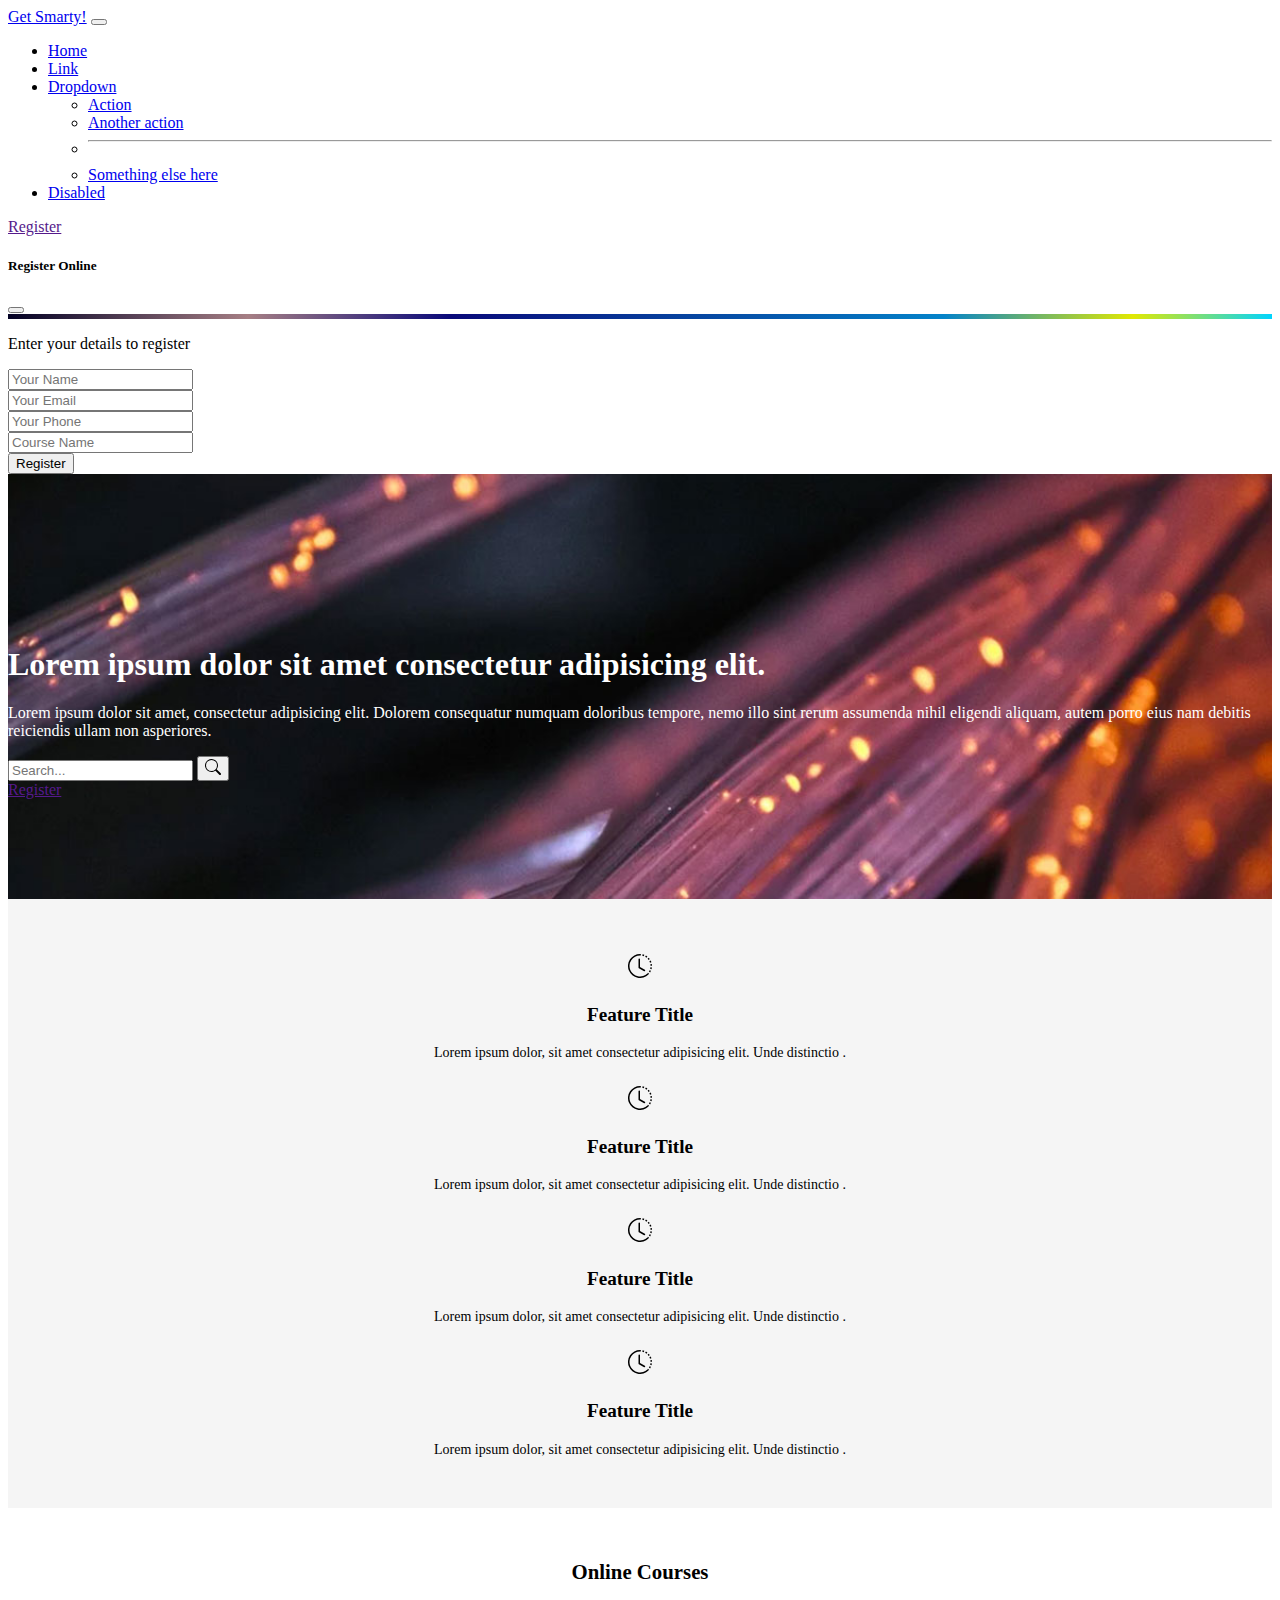
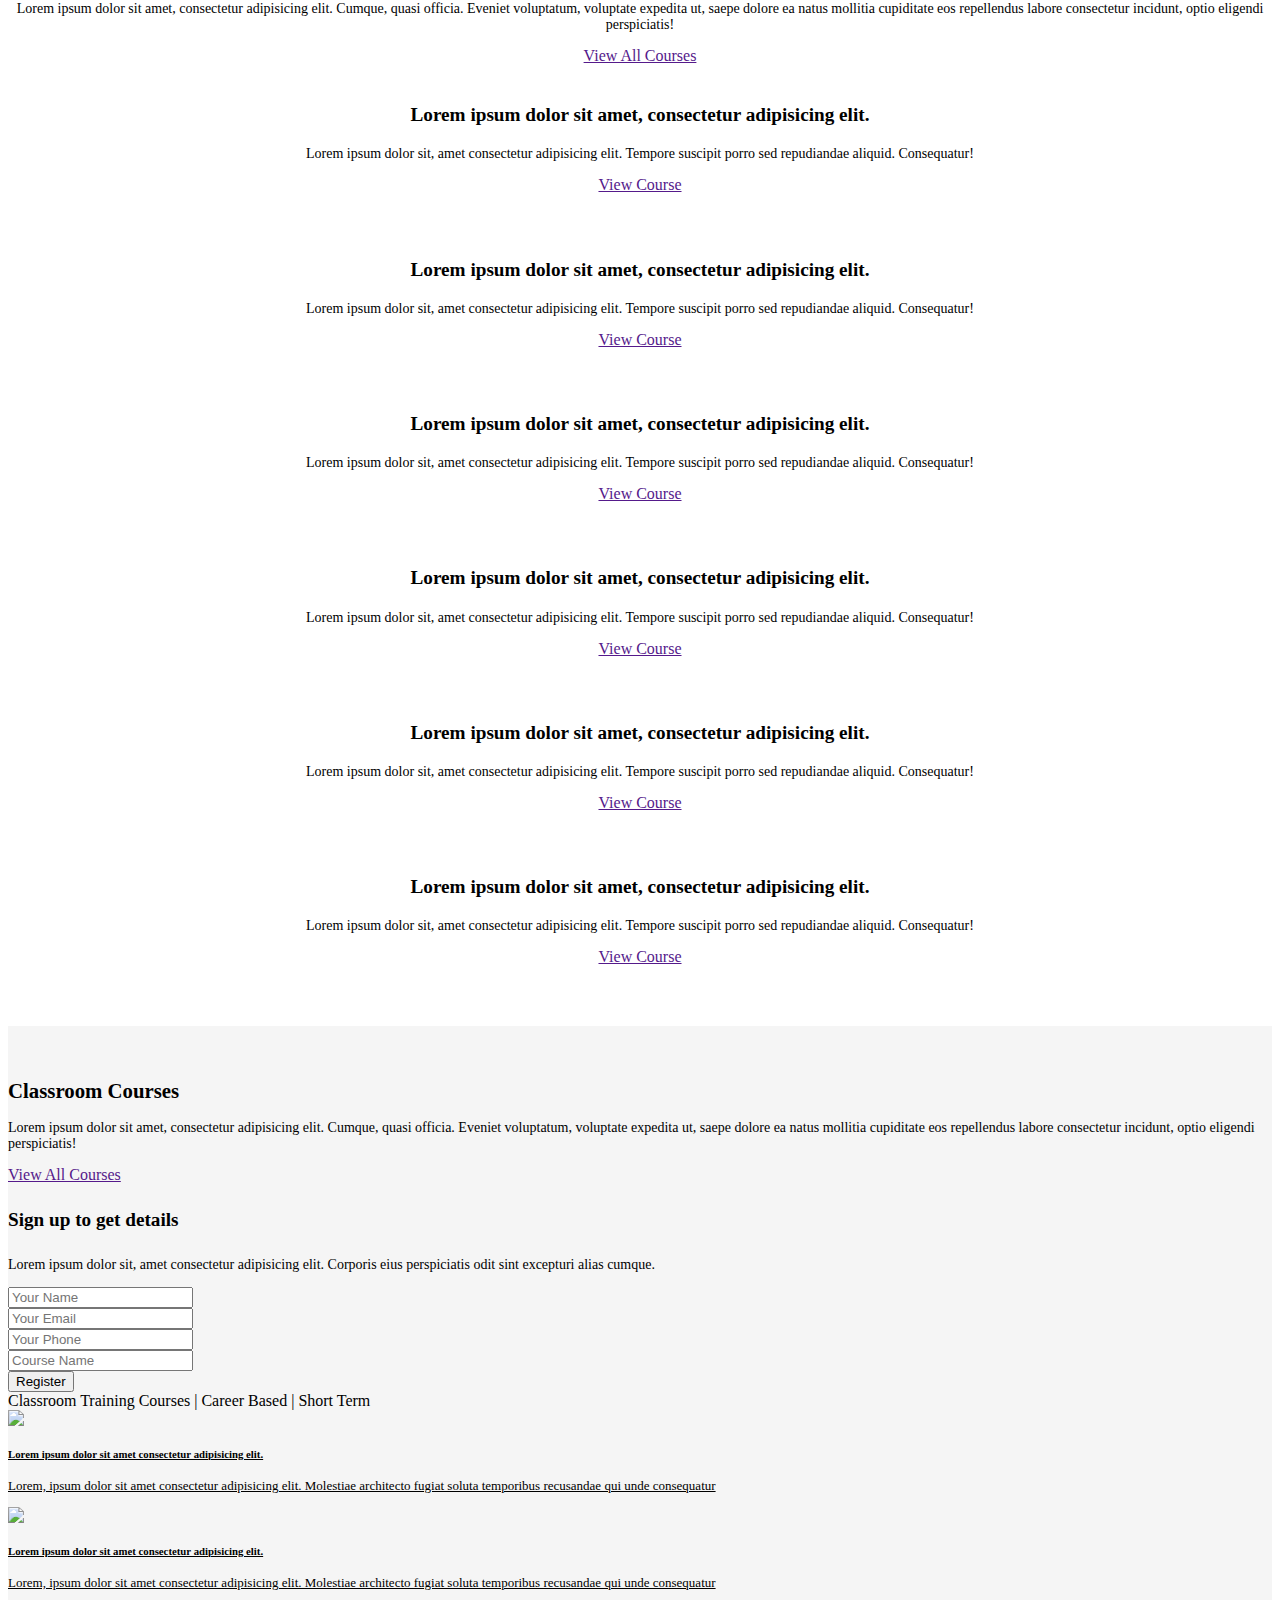
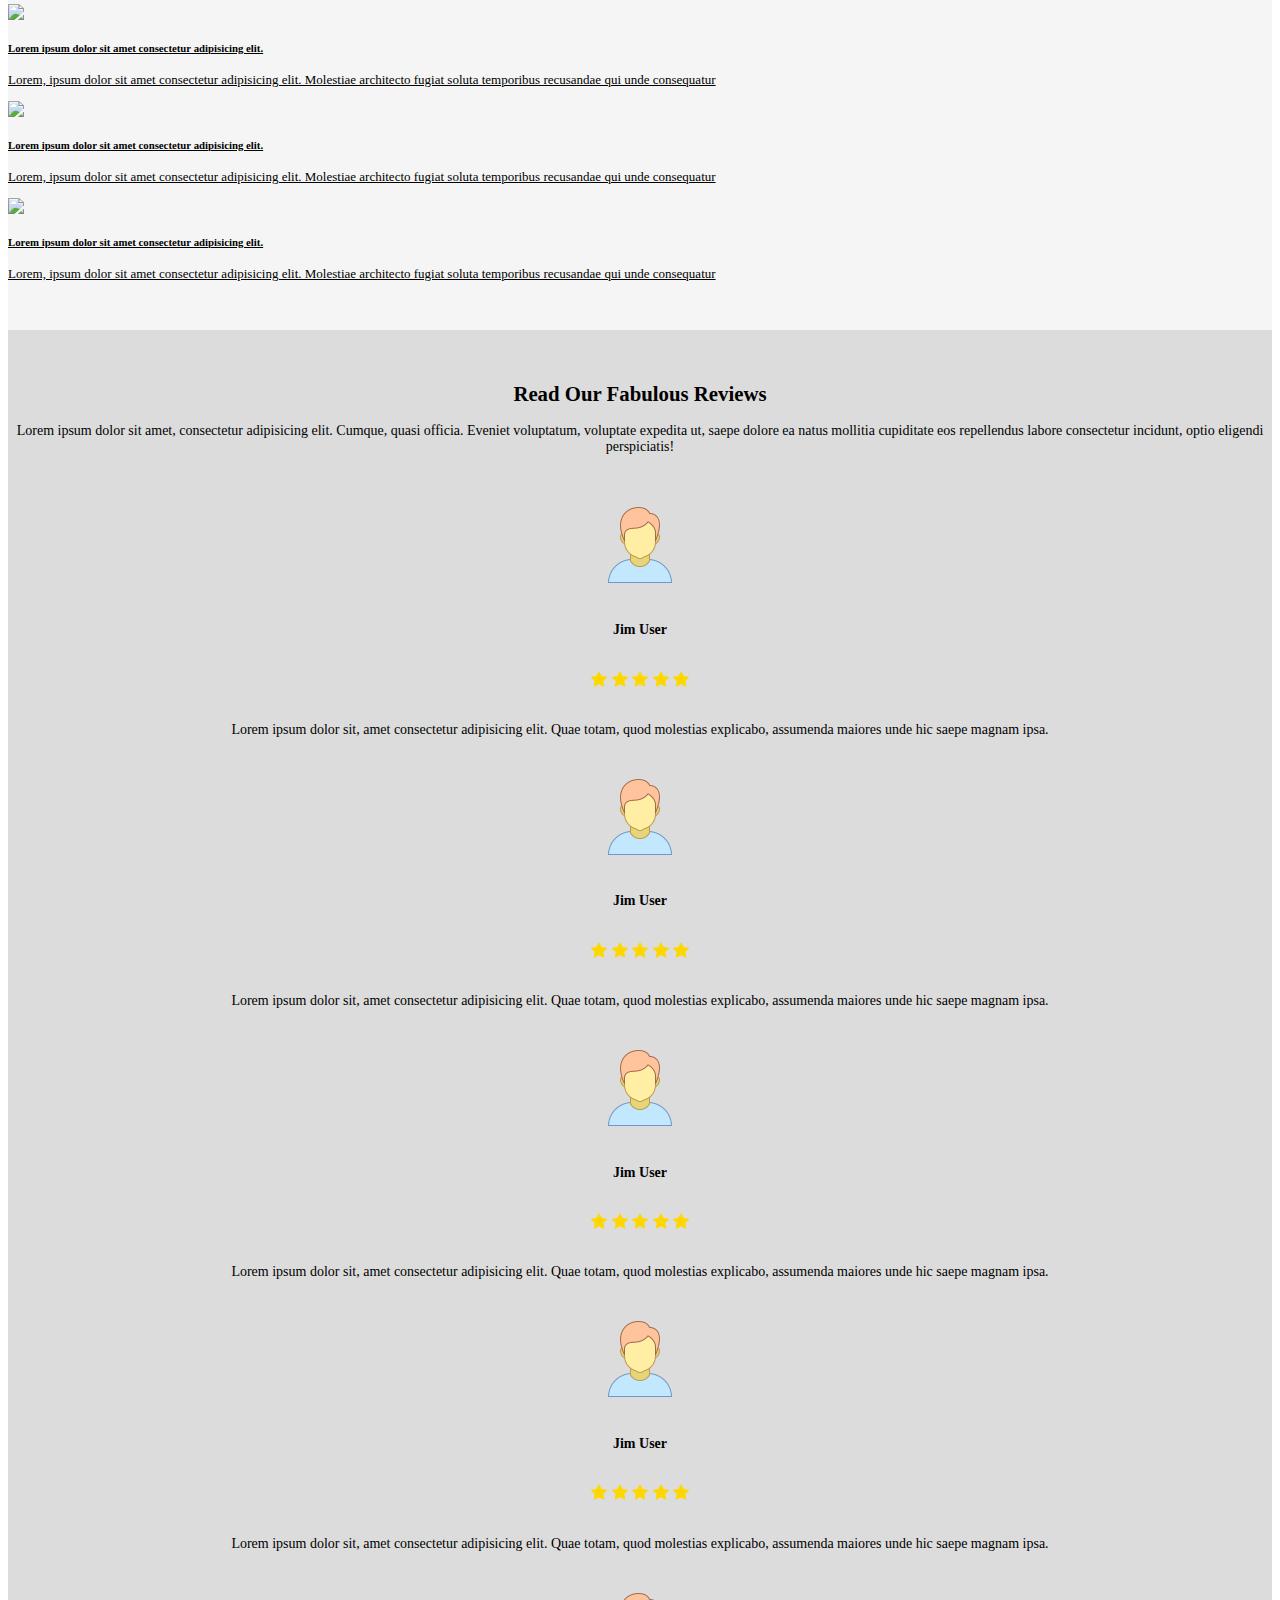
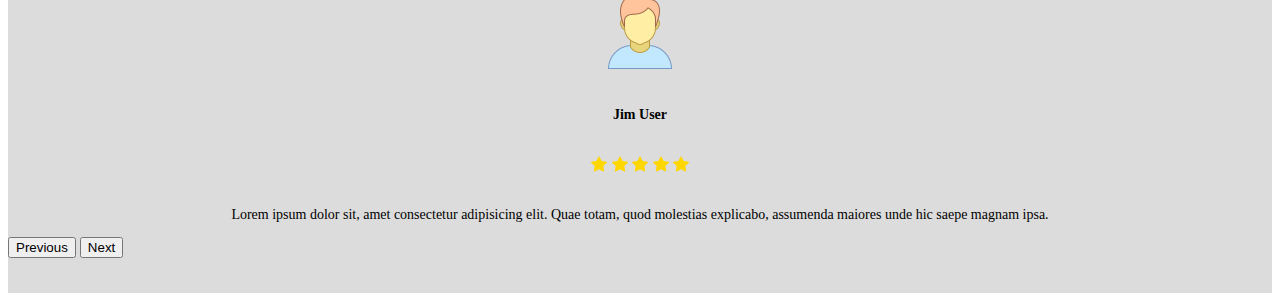
==== commit 6a4df8bd: "added review slider" ====
--- a/index.html
+++ b/index.html
@@ -374,6 +374,219 @@
         </div>
     </section>
     <!--Classroom Training End-->
+    <!--Testimonial Starts-->
+    <section class="reviews-slider">
+        <div class="container">
+            <div class="row">
+                <div class="col-lg-12">
+                    <div class="row justify-content-center">
+                        <div class="col-lg-6 col-md-6">
+                            <div class="review-text-widget">
+                                <h2>Read Our Fabulous Reviews</h2>
+                                <p>Lorem ipsum dolor sit amet, consectetur adipisicing elit. Cumque, quasi officia. Eveniet voluptatum, voluptate expedita ut, saepe dolore ea natus mollitia cupiditate eos repellendus labore consectetur incidunt, optio eligendi perspiciatis!</p>
+                                
+                            </div>
+                        </div>
+                    </div>
+                </div>
+
+            </div>
+            <div class="row justify-content-center">
+                <div class="col-lg-8">
+                    <div class="review-slider-holder">
+                        <div id="carouselExampleControls" class="carousel slide" data-bs-ride="carousel">
+                            <div class="carousel-inner">
+                              <div class="carousel-item active">
+                                    <div class="card mb-3">
+                                        <div class="row g-0">
+                                            <div class="col-md-4">
+                                                <img class="slider-image" src="img/user.png" alt="">
+                                            </div>
+                                            <div class="col-md-8">
+                                                <div class="card-body">
+                                                    <h6 class="card-text">Jim User</h6>
+                                                    <h5 class="star">
+                                                        <svg xmlns="http://www.w3.org/2000/svg" width="16" height="16" fill="currentColor" class="bi bi-star-fill" viewBox="0 0 16 16">
+                                                            <path d="M3.612 15.443c-.386.198-.824-.149-.746-.592l.83-4.73L.173 6.765c-.329-.314-.158-.888.283-.95l4.898-.696L7.538.792c.197-.39.73-.39.927 0l2.184 4.327 4.898.696c.441.062.612.636.282.95l-3.522 3.356.83 4.73c.078.443-.36.79-.746.592L8 13.187l-4.389 2.256z"/>
+                                                        </svg>
+                                                        <svg xmlns="http://www.w3.org/2000/svg" width="16" height="16" fill="currentColor" class="bi bi-star-fill" viewBox="0 0 16 16">
+                                                            <path d="M3.612 15.443c-.386.198-.824-.149-.746-.592l.83-4.73L.173 6.765c-.329-.314-.158-.888.283-.95l4.898-.696L7.538.792c.197-.39.73-.39.927 0l2.184 4.327 4.898.696c.441.062.612.636.282.95l-3.522 3.356.83 4.73c.078.443-.36.79-.746.592L8 13.187l-4.389 2.256z"/>
+                                                        </svg>
+                                                        <svg xmlns="http://www.w3.org/2000/svg" width="16" height="16" fill="currentColor" class="bi bi-star-fill" viewBox="0 0 16 16">
+                                                            <path d="M3.612 15.443c-.386.198-.824-.149-.746-.592l.83-4.73L.173 6.765c-.329-.314-.158-.888.283-.95l4.898-.696L7.538.792c.197-.39.73-.39.927 0l2.184 4.327 4.898.696c.441.062.612.636.282.95l-3.522 3.356.83 4.73c.078.443-.36.79-.746.592L8 13.187l-4.389 2.256z"/>
+                                                        </svg>
+                                                        <svg xmlns="http://www.w3.org/2000/svg" width="16" height="16" fill="currentColor" class="bi bi-star-fill" viewBox="0 0 16 16">
+                                                            <path d="M3.612 15.443c-.386.198-.824-.149-.746-.592l.83-4.73L.173 6.765c-.329-.314-.158-.888.283-.95l4.898-.696L7.538.792c.197-.39.73-.39.927 0l2.184 4.327 4.898.696c.441.062.612.636.282.95l-3.522 3.356.83 4.73c.078.443-.36.79-.746.592L8 13.187l-4.389 2.256z"/>
+                                                        </svg>
+                                                        <svg xmlns="http://www.w3.org/2000/svg" width="16" height="16" fill="currentColor" class="bi bi-star-fill" viewBox="0 0 16 16">
+                                                            <path d="M3.612 15.443c-.386.198-.824-.149-.746-.592l.83-4.73L.173 6.765c-.329-.314-.158-.888.283-.95l4.898-.696L7.538.792c.197-.39.73-.39.927 0l2.184 4.327 4.898.696c.441.062.612.636.282.95l-3.522 3.356.83 4.73c.078.443-.36.79-.746.592L8 13.187l-4.389 2.256z"/>
+                                                        </svg>
+                                                    </h5>
+                                                    <p class="card-text">Lorem ipsum dolor sit, amet consectetur adipisicing elit. Quae totam, quod molestias explicabo, assumenda maiores unde hic saepe magnam ipsa.</p>
+        
+                                                  </div>
+                                              </div>
+                                            </div>
+                                          </div>
+
+                                    
+                              </div>
+                            <div class="carousel-item">
+                                <div class="card mb-3">
+                                    <div class="row g-0">
+                                        <div class="col-md-4">
+                                            <img class="slider-image" src="img/user.png" alt="">
+                                        </div>
+                                        <div class="col-md-8">
+                                            <div class="card-body">
+                                                <h6 class="card-text">Jim User</h6>
+                                                <h5 class="star">
+                                                    <svg xmlns="http://www.w3.org/2000/svg" width="16" height="16" fill="currentColor" class="bi bi-star-fill" viewBox="0 0 16 16">
+                                                        <path d="M3.612 15.443c-.386.198-.824-.149-.746-.592l.83-4.73L.173 6.765c-.329-.314-.158-.888.283-.95l4.898-.696L7.538.792c.197-.39.73-.39.927 0l2.184 4.327 4.898.696c.441.062.612.636.282.95l-3.522 3.356.83 4.73c.078.443-.36.79-.746.592L8 13.187l-4.389 2.256z"/>
+                                                    </svg>
+                                                    <svg xmlns="http://www.w3.org/2000/svg" width="16" height="16" fill="currentColor" class="bi bi-star-fill" viewBox="0 0 16 16">
+                                                        <path d="M3.612 15.443c-.386.198-.824-.149-.746-.592l.83-4.73L.173 6.765c-.329-.314-.158-.888.283-.95l4.898-.696L7.538.792c.197-.39.73-.39.927 0l2.184 4.327 4.898.696c.441.062.612.636.282.95l-3.522 3.356.83 4.73c.078.443-.36.79-.746.592L8 13.187l-4.389 2.256z"/>
+                                                    </svg>
+                                                    <svg xmlns="http://www.w3.org/2000/svg" width="16" height="16" fill="currentColor" class="bi bi-star-fill" viewBox="0 0 16 16">
+                                                        <path d="M3.612 15.443c-.386.198-.824-.149-.746-.592l.83-4.73L.173 6.765c-.329-.314-.158-.888.283-.95l4.898-.696L7.538.792c.197-.39.73-.39.927 0l2.184 4.327 4.898.696c.441.062.612.636.282.95l-3.522 3.356.83 4.73c.078.443-.36.79-.746.592L8 13.187l-4.389 2.256z"/>
+                                                    </svg>
+                                                    <svg xmlns="http://www.w3.org/2000/svg" width="16" height="16" fill="currentColor" class="bi bi-star-fill" viewBox="0 0 16 16">
+                                                        <path d="M3.612 15.443c-.386.198-.824-.149-.746-.592l.83-4.73L.173 6.765c-.329-.314-.158-.888.283-.95l4.898-.696L7.538.792c.197-.39.73-.39.927 0l2.184 4.327 4.898.696c.441.062.612.636.282.95l-3.522 3.356.83 4.73c.078.443-.36.79-.746.592L8 13.187l-4.389 2.256z"/>
+                                                    </svg>
+                                                    <svg xmlns="http://www.w3.org/2000/svg" width="16" height="16" fill="currentColor" class="bi bi-star-fill" viewBox="0 0 16 16">
+                                                        <path d="M3.612 15.443c-.386.198-.824-.149-.746-.592l.83-4.73L.173 6.765c-.329-.314-.158-.888.283-.95l4.898-.696L7.538.792c.197-.39.73-.39.927 0l2.184 4.327 4.898.696c.441.062.612.636.282.95l-3.522 3.356.83 4.73c.078.443-.36.79-.746.592L8 13.187l-4.389 2.256z"/>
+                                                    </svg>
+                                                </h5>
+                                                <p class="card-text">Lorem ipsum dolor sit, amet consectetur adipisicing elit. Quae totam, quod molestias explicabo, assumenda maiores unde hic saepe magnam ipsa.</p>
+    
+                                              </div>
+                                          </div>
+                                        </div>
+                                      </div>
+                                 
+                            </div>
+                            <div class="carousel-item">
+                                <div class="card mb-3">
+                                    <div class="row g-0">
+                                        <div class="col-md-4">
+                                            <img class="slider-image" src="img/user.png" alt="">
+                                        </div>
+                                        <div class="col-md-8">
+                                            <div class="card-body">
+                                                <h6 class="card-text">Jim User</h6>
+                                                <h5 class="star">
+                                                    <svg xmlns="http://www.w3.org/2000/svg" width="16" height="16" fill="currentColor" class="bi bi-star-fill" viewBox="0 0 16 16">
+                                                        <path d="M3.612 15.443c-.386.198-.824-.149-.746-.592l.83-4.73L.173 6.765c-.329-.314-.158-.888.283-.95l4.898-.696L7.538.792c.197-.39.73-.39.927 0l2.184 4.327 4.898.696c.441.062.612.636.282.95l-3.522 3.356.83 4.73c.078.443-.36.79-.746.592L8 13.187l-4.389 2.256z"/>
+                                                    </svg>
+                                                    <svg xmlns="http://www.w3.org/2000/svg" width="16" height="16" fill="currentColor" class="bi bi-star-fill" viewBox="0 0 16 16">
+                                                        <path d="M3.612 15.443c-.386.198-.824-.149-.746-.592l.83-4.73L.173 6.765c-.329-.314-.158-.888.283-.95l4.898-.696L7.538.792c.197-.39.73-.39.927 0l2.184 4.327 4.898.696c.441.062.612.636.282.95l-3.522 3.356.83 4.73c.078.443-.36.79-.746.592L8 13.187l-4.389 2.256z"/>
+                                                    </svg>
+                                                    <svg xmlns="http://www.w3.org/2000/svg" width="16" height="16" fill="currentColor" class="bi bi-star-fill" viewBox="0 0 16 16">
+                                                        <path d="M3.612 15.443c-.386.198-.824-.149-.746-.592l.83-4.73L.173 6.765c-.329-.314-.158-.888.283-.95l4.898-.696L7.538.792c.197-.39.73-.39.927 0l2.184 4.327 4.898.696c.441.062.612.636.282.95l-3.522 3.356.83 4.73c.078.443-.36.79-.746.592L8 13.187l-4.389 2.256z"/>
+                                                    </svg>
+                                                    <svg xmlns="http://www.w3.org/2000/svg" width="16" height="16" fill="currentColor" class="bi bi-star-fill" viewBox="0 0 16 16">
+                                                        <path d="M3.612 15.443c-.386.198-.824-.149-.746-.592l.83-4.73L.173 6.765c-.329-.314-.158-.888.283-.95l4.898-.696L7.538.792c.197-.39.73-.39.927 0l2.184 4.327 4.898.696c.441.062.612.636.282.95l-3.522 3.356.83 4.73c.078.443-.36.79-.746.592L8 13.187l-4.389 2.256z"/>
+                                                    </svg>
+                                                    <svg xmlns="http://www.w3.org/2000/svg" width="16" height="16" fill="currentColor" class="bi bi-star-fill" viewBox="0 0 16 16">
+                                                        <path d="M3.612 15.443c-.386.198-.824-.149-.746-.592l.83-4.73L.173 6.765c-.329-.314-.158-.888.283-.95l4.898-.696L7.538.792c.197-.39.73-.39.927 0l2.184 4.327 4.898.696c.441.062.612.636.282.95l-3.522 3.356.83 4.73c.078.443-.36.79-.746.592L8 13.187l-4.389 2.256z"/>
+                                                    </svg>
+                                                </h5>
+                                                <p class="card-text">Lorem ipsum dolor sit, amet consectetur adipisicing elit. Quae totam, quod molestias explicabo, assumenda maiores unde hic saepe magnam ipsa.</p>
+    
+                                              </div>
+                                          </div>
+                                        </div>
+                                      </div>
+                                  
+                            </div>
+                            <div class="carousel-item">
+                                <div class="card mb-3">
+                                    <div class="row g-0">
+                                        <div class="col-md-4">
+                                            <img class="slider-image" src="img/user.png" alt="">
+                                        </div>
+                                        <div class="col-md-8">
+                                            <div class="card-body">
+                                                <h6 class="card-text">Jim User</h6>
+                                                <h5 class="star">
+                                                    <svg xmlns="http://www.w3.org/2000/svg" width="16" height="16" fill="currentColor" class="bi bi-star-fill" viewBox="0 0 16 16">
+                                                        <path d="M3.612 15.443c-.386.198-.824-.149-.746-.592l.83-4.73L.173 6.765c-.329-.314-.158-.888.283-.95l4.898-.696L7.538.792c.197-.39.73-.39.927 0l2.184 4.327 4.898.696c.441.062.612.636.282.95l-3.522 3.356.83 4.73c.078.443-.36.79-.746.592L8 13.187l-4.389 2.256z"/>
+                                                    </svg>
+                                                    <svg xmlns="http://www.w3.org/2000/svg" width="16" height="16" fill="currentColor" class="bi bi-star-fill" viewBox="0 0 16 16">
+                                                        <path d="M3.612 15.443c-.386.198-.824-.149-.746-.592l.83-4.73L.173 6.765c-.329-.314-.158-.888.283-.95l4.898-.696L7.538.792c.197-.39.73-.39.927 0l2.184 4.327 4.898.696c.441.062.612.636.282.95l-3.522 3.356.83 4.73c.078.443-.36.79-.746.592L8 13.187l-4.389 2.256z"/>
+                                                    </svg>
+                                                    <svg xmlns="http://www.w3.org/2000/svg" width="16" height="16" fill="currentColor" class="bi bi-star-fill" viewBox="0 0 16 16">
+                                                        <path d="M3.612 15.443c-.386.198-.824-.149-.746-.592l.83-4.73L.173 6.765c-.329-.314-.158-.888.283-.95l4.898-.696L7.538.792c.197-.39.73-.39.927 0l2.184 4.327 4.898.696c.441.062.612.636.282.95l-3.522 3.356.83 4.73c.078.443-.36.79-.746.592L8 13.187l-4.389 2.256z"/>
+                                                    </svg>
+                                                    <svg xmlns="http://www.w3.org/2000/svg" width="16" height="16" fill="currentColor" class="bi bi-star-fill" viewBox="0 0 16 16">
+                                                        <path d="M3.612 15.443c-.386.198-.824-.149-.746-.592l.83-4.73L.173 6.765c-.329-.314-.158-.888.283-.95l4.898-.696L7.538.792c.197-.39.73-.39.927 0l2.184 4.327 4.898.696c.441.062.612.636.282.95l-3.522 3.356.83 4.73c.078.443-.36.79-.746.592L8 13.187l-4.389 2.256z"/>
+                                                    </svg>
+                                                    <svg xmlns="http://www.w3.org/2000/svg" width="16" height="16" fill="currentColor" class="bi bi-star-fill" viewBox="0 0 16 16">
+                                                        <path d="M3.612 15.443c-.386.198-.824-.149-.746-.592l.83-4.73L.173 6.765c-.329-.314-.158-.888.283-.95l4.898-.696L7.538.792c.197-.39.73-.39.927 0l2.184 4.327 4.898.696c.441.062.612.636.282.95l-3.522 3.356.83 4.73c.078.443-.36.79-.746.592L8 13.187l-4.389 2.256z"/>
+                                                    </svg>
+                                                </h5>
+                                                <p class="card-text">Lorem ipsum dolor sit, amet consectetur adipisicing elit. Quae totam, quod molestias explicabo, assumenda maiores unde hic saepe magnam ipsa.</p>
+    
+                                              </div>
+                                          </div>
+                                        </div>
+                                      </div>
+                              
+                            </div>
+                            </div>
+                            <div class="carousel-item">
+                                <div class="card mb-3">
+                                    <div class="row g-0">
+                                        <div class="col-md-4">
+                                            <img class="slider-image" src="img/user.png" alt="">
+                                        </div>
+                                        <div class="col-md-8">
+                                            <div class="card-body">
+                                                <h6 class="card-text">Jim User</h6>
+                                                <h5 class="star">
+                                                    <svg xmlns="http://www.w3.org/2000/svg" width="16" height="16" fill="currentColor" class="bi bi-star-fill" viewBox="0 0 16 16">
+                                                        <path d="M3.612 15.443c-.386.198-.824-.149-.746-.592l.83-4.73L.173 6.765c-.329-.314-.158-.888.283-.95l4.898-.696L7.538.792c.197-.39.73-.39.927 0l2.184 4.327 4.898.696c.441.062.612.636.282.95l-3.522 3.356.83 4.73c.078.443-.36.79-.746.592L8 13.187l-4.389 2.256z"/>
+                                                    </svg>
+                                                    <svg xmlns="http://www.w3.org/2000/svg" width="16" height="16" fill="currentColor" class="bi bi-star-fill" viewBox="0 0 16 16">
+                                                        <path d="M3.612 15.443c-.386.198-.824-.149-.746-.592l.83-4.73L.173 6.765c-.329-.314-.158-.888.283-.95l4.898-.696L7.538.792c.197-.39.73-.39.927 0l2.184 4.327 4.898.696c.441.062.612.636.282.95l-3.522 3.356.83 4.73c.078.443-.36.79-.746.592L8 13.187l-4.389 2.256z"/>
+                                                    </svg>
+                                                    <svg xmlns="http://www.w3.org/2000/svg" width="16" height="16" fill="currentColor" class="bi bi-star-fill" viewBox="0 0 16 16">
+                                                        <path d="M3.612 15.443c-.386.198-.824-.149-.746-.592l.83-4.73L.173 6.765c-.329-.314-.158-.888.283-.95l4.898-.696L7.538.792c.197-.39.73-.39.927 0l2.184 4.327 4.898.696c.441.062.612.636.282.95l-3.522 3.356.83 4.73c.078.443-.36.79-.746.592L8 13.187l-4.389 2.256z"/>
+                                                    </svg>
+                                                    <svg xmlns="http://www.w3.org/2000/svg" width="16" height="16" fill="currentColor" class="bi bi-star-fill" viewBox="0 0 16 16">
+                                                        <path d="M3.612 15.443c-.386.198-.824-.149-.746-.592l.83-4.73L.173 6.765c-.329-.314-.158-.888.283-.95l4.898-.696L7.538.792c.197-.39.73-.39.927 0l2.184 4.327 4.898.696c.441.062.612.636.282.95l-3.522 3.356.83 4.73c.078.443-.36.79-.746.592L8 13.187l-4.389 2.256z"/>
+                                                    </svg>
+                                                    <svg xmlns="http://www.w3.org/2000/svg" width="16" height="16" fill="currentColor" class="bi bi-star-fill" viewBox="0 0 16 16">
+                                                        <path d="M3.612 15.443c-.386.198-.824-.149-.746-.592l.83-4.73L.173 6.765c-.329-.314-.158-.888.283-.95l4.898-.696L7.538.792c.197-.39.73-.39.927 0l2.184 4.327 4.898.696c.441.062.612.636.282.95l-3.522 3.356.83 4.73c.078.443-.36.79-.746.592L8 13.187l-4.389 2.256z"/>
+                                                    </svg>
+                                                </h5>
+                                                <p class="card-text">Lorem ipsum dolor sit, amet consectetur adipisicing elit. Quae totam, quod molestias explicabo, assumenda maiores unde hic saepe magnam ipsa.</p>
+    
+                                              </div>
+                                          </div>
+                                        </div>
+                                      </div>
+                                
+                            </div>
+                            </div>
+                            </div>
+                            <button class="carousel-control-prev" type="button" data-bs-target="#carouselExampleControls" data-bs-slide="prev">
+                              <span class="carousel-control-prev-icon" aria-hidden="true"></span>
+                              <span class="visually-hidden">Previous</span>
+                            </button>
+                            <button class="carousel-control-next" type="button" data-bs-target="#carouselExampleControls" data-bs-slide="next">
+                              <span class="carousel-control-next-icon" aria-hidden="true"></span>
+                              <span class="visually-hidden">Next</span>
+                            </button>
+                          </div>
+                    </div>
+                </div>
+            </div>
+        </div>
+
+    </section>
+
+    <!--Testimonial End-->
 
 
     <!-- Optional JavaScript; choose one of the two! -->
--- a/style.css
+++ b/style.css
@@ -40,19 +40,19 @@
     font-size: 14px;
 }
 
-section.online-courses, .classroom-training {
+section.online-courses, .classroom-training, .reviews-slider{
     padding-top: 35px;
     padding-bottom: 35px;
 }
 
-.online-courses-text-widget, .classroom-courses-text-widget{
+.online-courses-text-widget, .classroom-courses-text-widget .review-text-widget{
     text-align: center;
 }
-.online-courses-text-widget h2, .classroom-courses-text-widget h2 {
+.online-courses-text-widget h2, .classroom-courses-text-widget h2, .reviews-slider h2  {
     font-size: 1.3em;
 }
 
-.online-courses-text-widget p, .classroom-courses-text-widget p{
+.online-courses-text-widget p, .classroom-courses-text-widget p, .reviews-slider p {
     font-size: 14px;
 }
 
@@ -64,7 +64,7 @@
 .online-course-card .card-text {
     font-size: 14px;
 }
-.card.online-course-card {
+.card.online-course-card, .review-text-widget{
     text-align: center;
     margin-bottom: 25px;
 }
@@ -88,4 +88,30 @@
     font-size: small;
     padding-top: 20px;
     color: black;
+}
+
+.reviews-slider{
+    background-color: gainsboro;
+}
+
+.review-slider-holder .card{
+    text-align: center;
+}
+
+.slider-image{
+    padding-top: 25px;
+}
+
+.review-slider-holder .card-body h6{
+    font-size: 18px;
+    font-weight: bold;
+}
+
+.review-slider-holder .card-body .star{
+    color: gold;
+    font-size: 18px;
+}
+
+.review-slider-holder .card-body .card-text{
+    font-size: 14px;
 }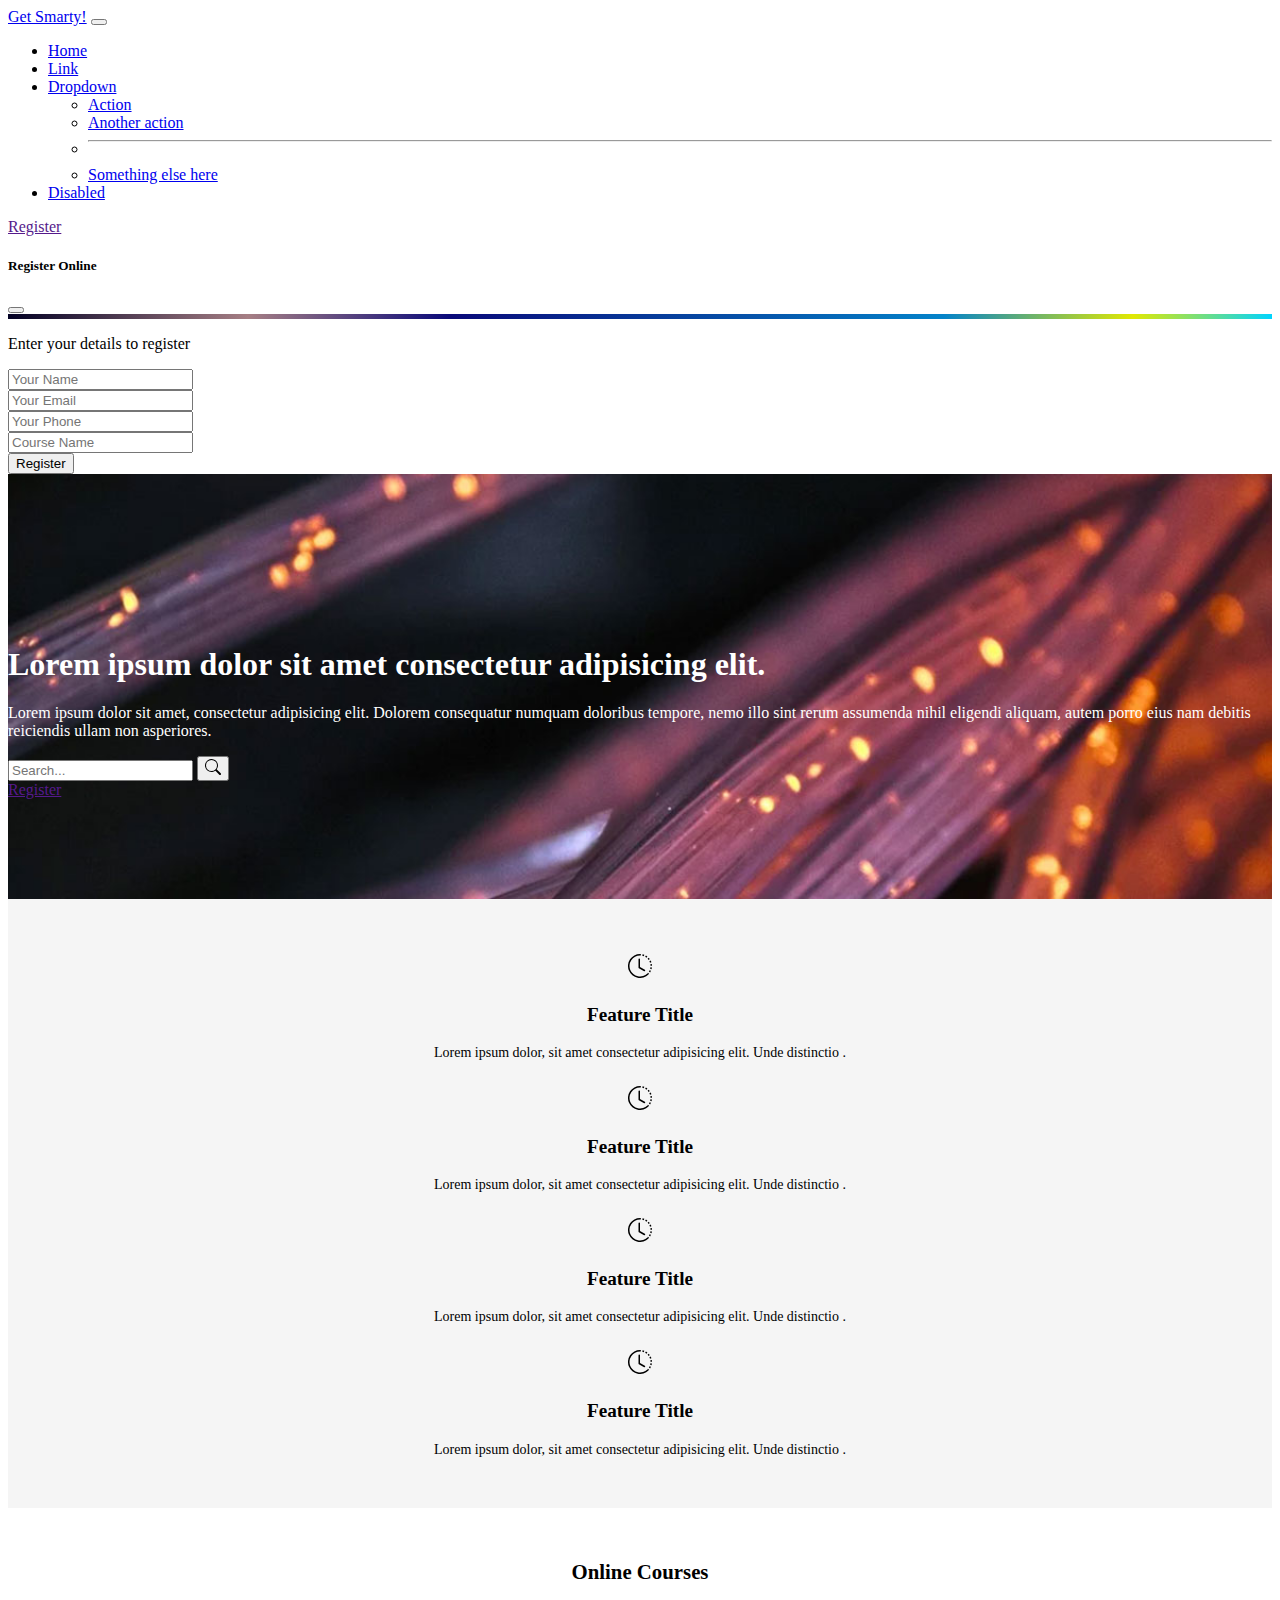
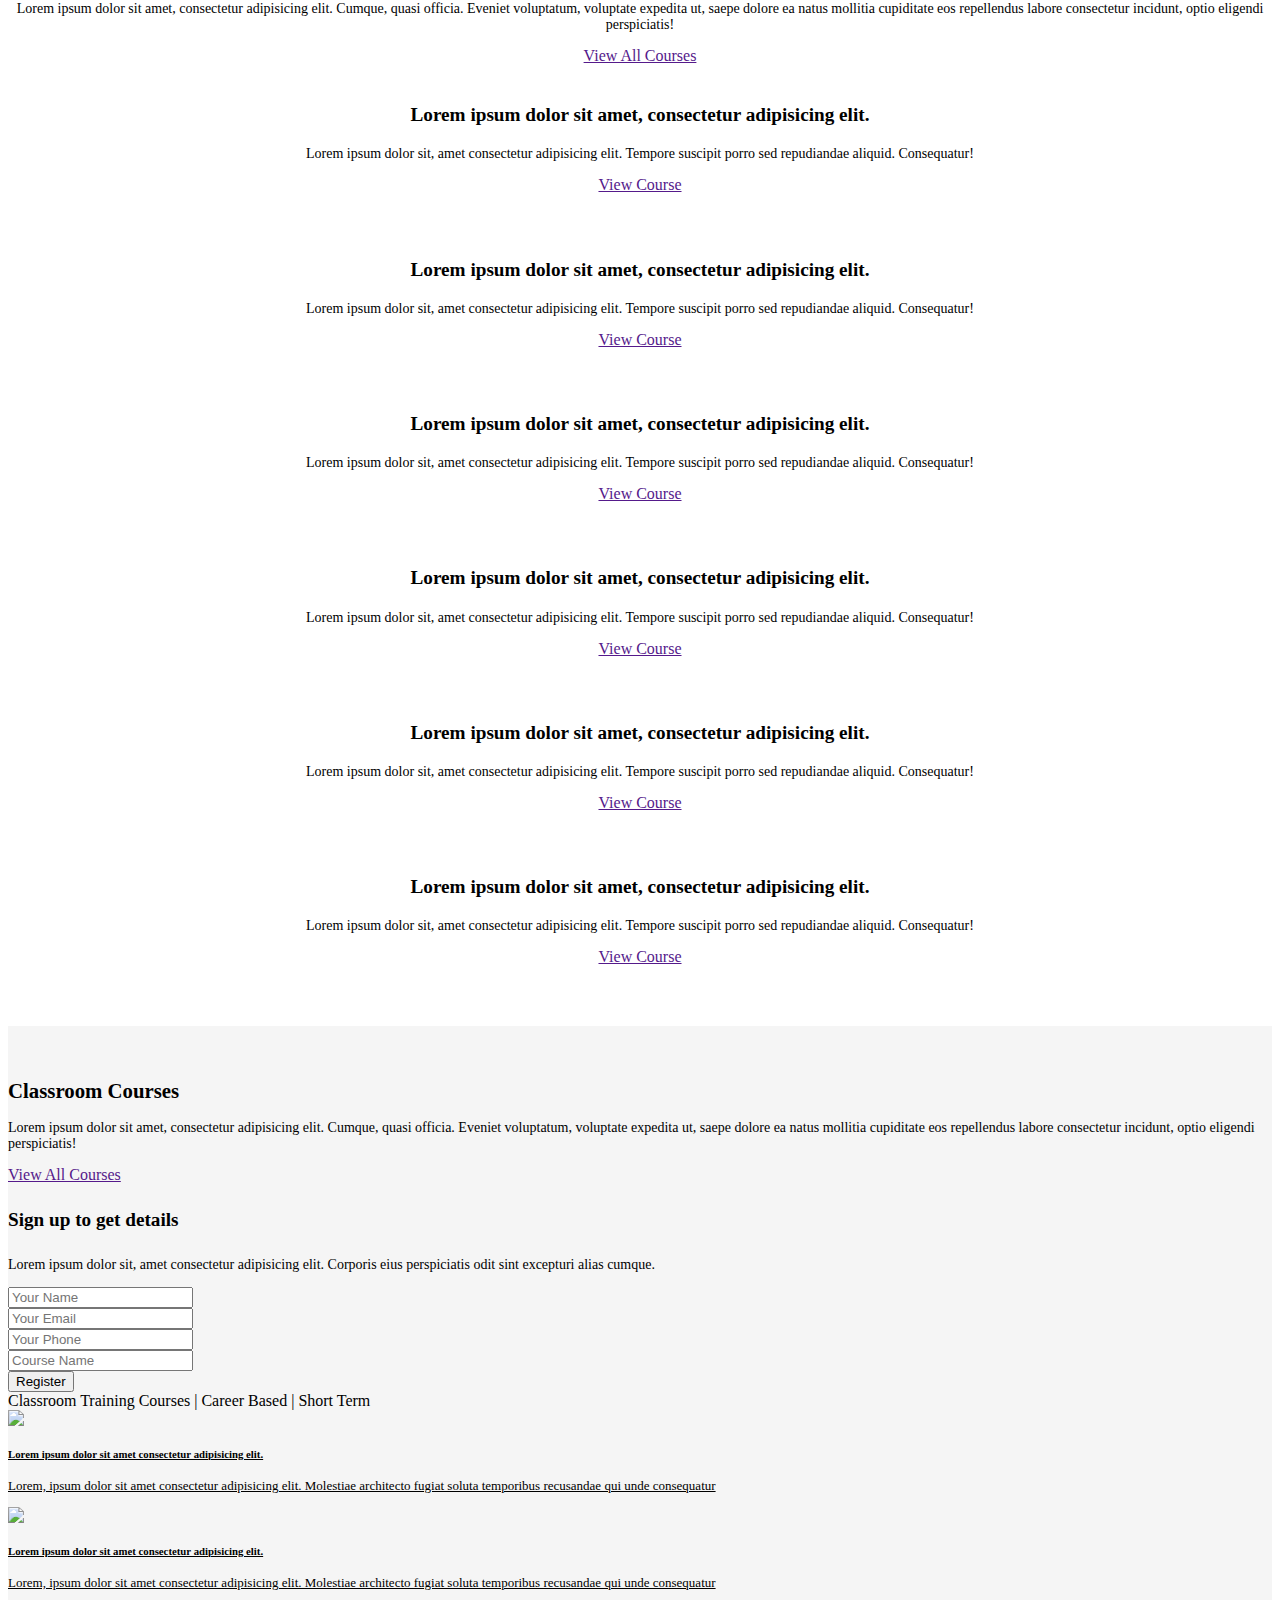
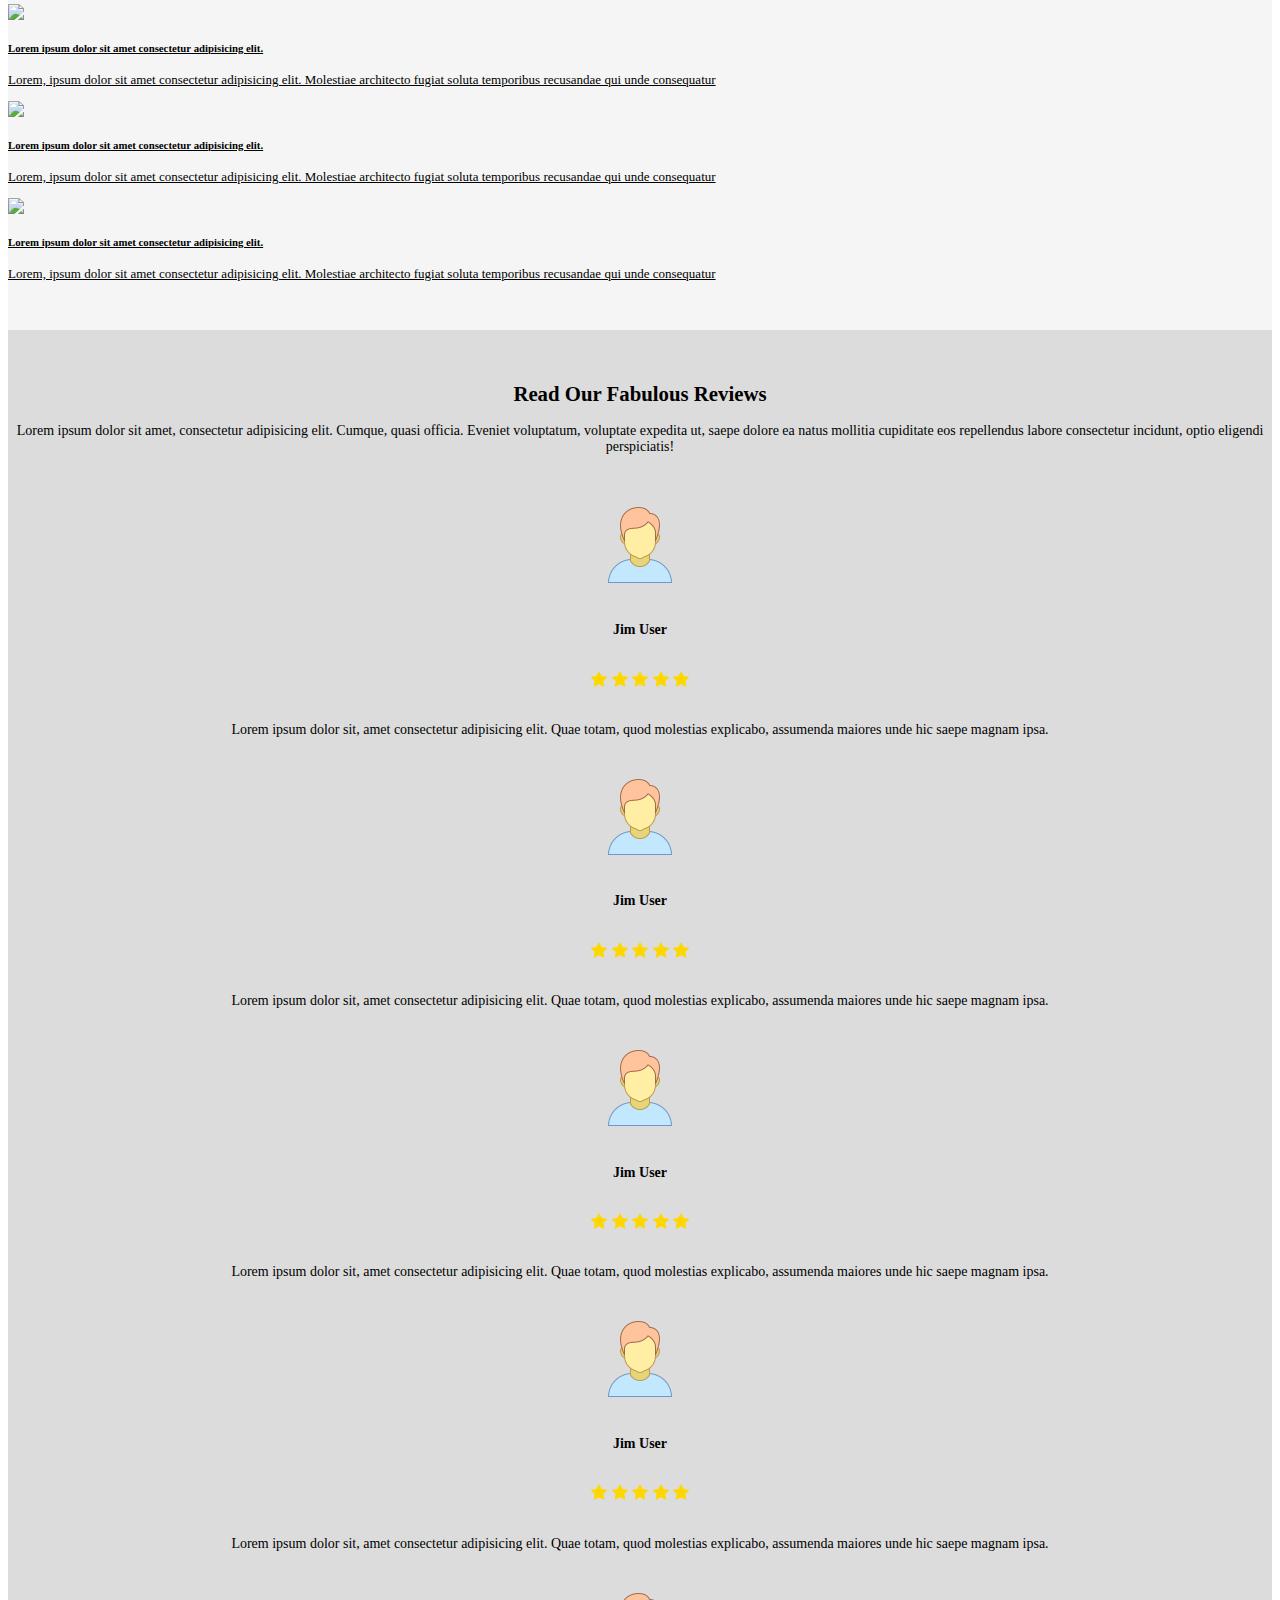
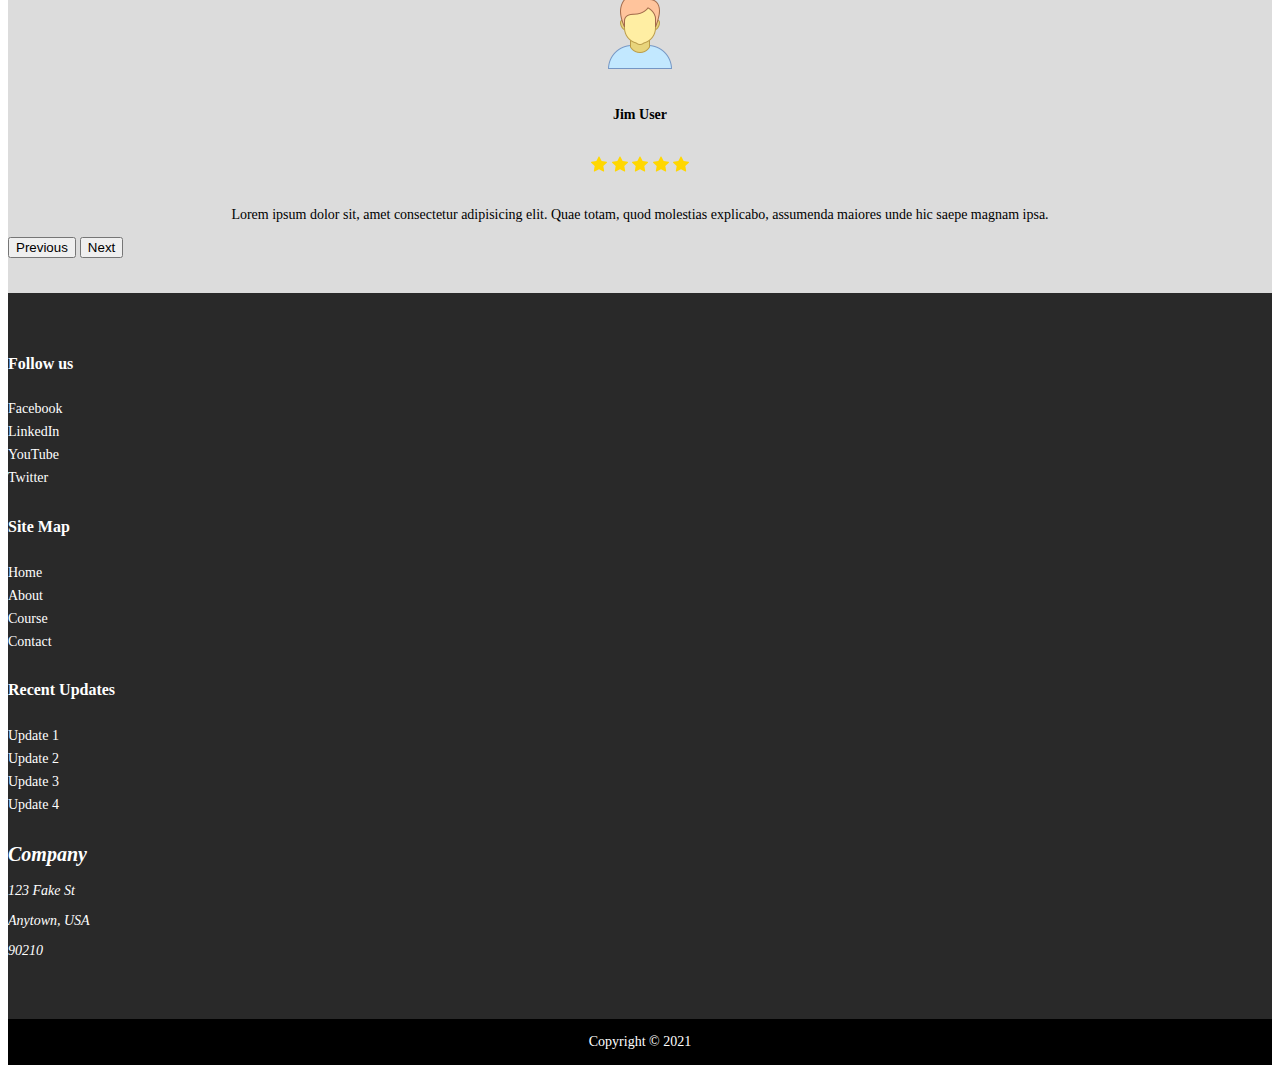
==== commit 68db60df: "added footer" ====
--- a/index.html
+++ b/index.html
@@ -587,6 +587,70 @@
     </section>
 
     <!--Testimonial End-->
+    <!--Footer Begin-->
+    <footer class="main-footer">
+        <div class="container">
+            <div class="row">
+                <div class="col-lg-3 col-md-3 col-md-6">
+                    <aside class="footer-widget">
+                        <h5>Follow us</h5>
+                        <ul>
+                            <li><a href="">Facebook</a></li>
+                            <li><a href="">LinkedIn</a></li>
+                            <li><a href="">YouTube</a></li>
+                            <li><a href="">Twitter</a></li>
+                        </ul>
+                    </aside>
+
+                </div>
+                <div class="col-lg-3 col-md-3 col-md-6">
+                    <aside class="footer-widget">
+                        <h5>Site Map</h5>
+                        <ul>
+                            <li><a href="">Home</a></li>
+                            <li><a href="">About</a></li>
+                            <li><a href="">Course</a></li>
+                            <li><a href="">Contact</a></li>
+                        </ul>
+                    </aside>
+                </div>
+                <div class="col-lg-3 col-md-3 col-md-6">
+                    <aside class="footer-widget">
+                        <h5>Recent Updates</h5>
+                        <ul>
+                            <li><a href="">Update 1</a></li>
+                            <li><a href="">Update 2</a></li>
+                            <li><a href="">Update 3</a></li>
+                            <li><a href="">Update 4</a></li>
+                        </ul>
+                    </aside>
+                </div>
+                <div class="col-lg-3 col-md-3 col-md-6">
+                    <aside class="footer-widget">
+                        <address>
+                            <h2>Company</h2>
+                            <p>123 Fake St</p>
+                            <p>Anytown, USA</p>
+                            <p>90210</p>
+                        </address>
+                    </aside>
+                </div>
+
+            </div>
+        </div>
+    </footer>
+    <!--Footer End-->
+    <!--Copyright-->
+    <section class="copy">
+        <div class="container">
+            <div class="row">
+                <div class="col-lg-12">
+                    <p>Copyright &copy; 2021</p>
+                </div>
+            </div>
+        </div>
+    </section>
+    <!--Copyright End-->
 
 
     <!-- Optional JavaScript; choose one of the two! -->
--- a/style.css
+++ b/style.css
@@ -114,4 +114,56 @@
 
 .review-slider-holder .card-body .card-text{
     font-size: 14px;
+}
+
+.main-footer{
+    background-color: #292929;
+    color: white;
+    padding-top: 35px;
+    padding-bottom: 35px;
+    text-decoration: none;
+}
+
+aside.footer-widget{
+    margin-bottom: 25px;
+}
+
+aside.footer-widget h5{
+    font-size: 16px;
+}
+
+aside.footer-widget ul{
+    list-style-type: none;
+    margin: 0px;
+    padding: 0px;
+}
+
+aside.footer-widget ul li a{
+    text-decoration: none;
+    color: white;
+    font-size: 14px;
+    display: inline-block;
+    margin-bottom: 5px;
+}
+
+address h2{
+    font-size: 20px;
+}
+address p{
+    font-size: 14px;
+}
+
+
+
+section.copy{
+    padding-top: 15px;
+    padding-bottom: 15px;
+    background-color: black;
+    color: white;
+    font-size: 14px;
+    text-align: center;
+}
+
+section.copy p{
+    margin: 0px;
 }